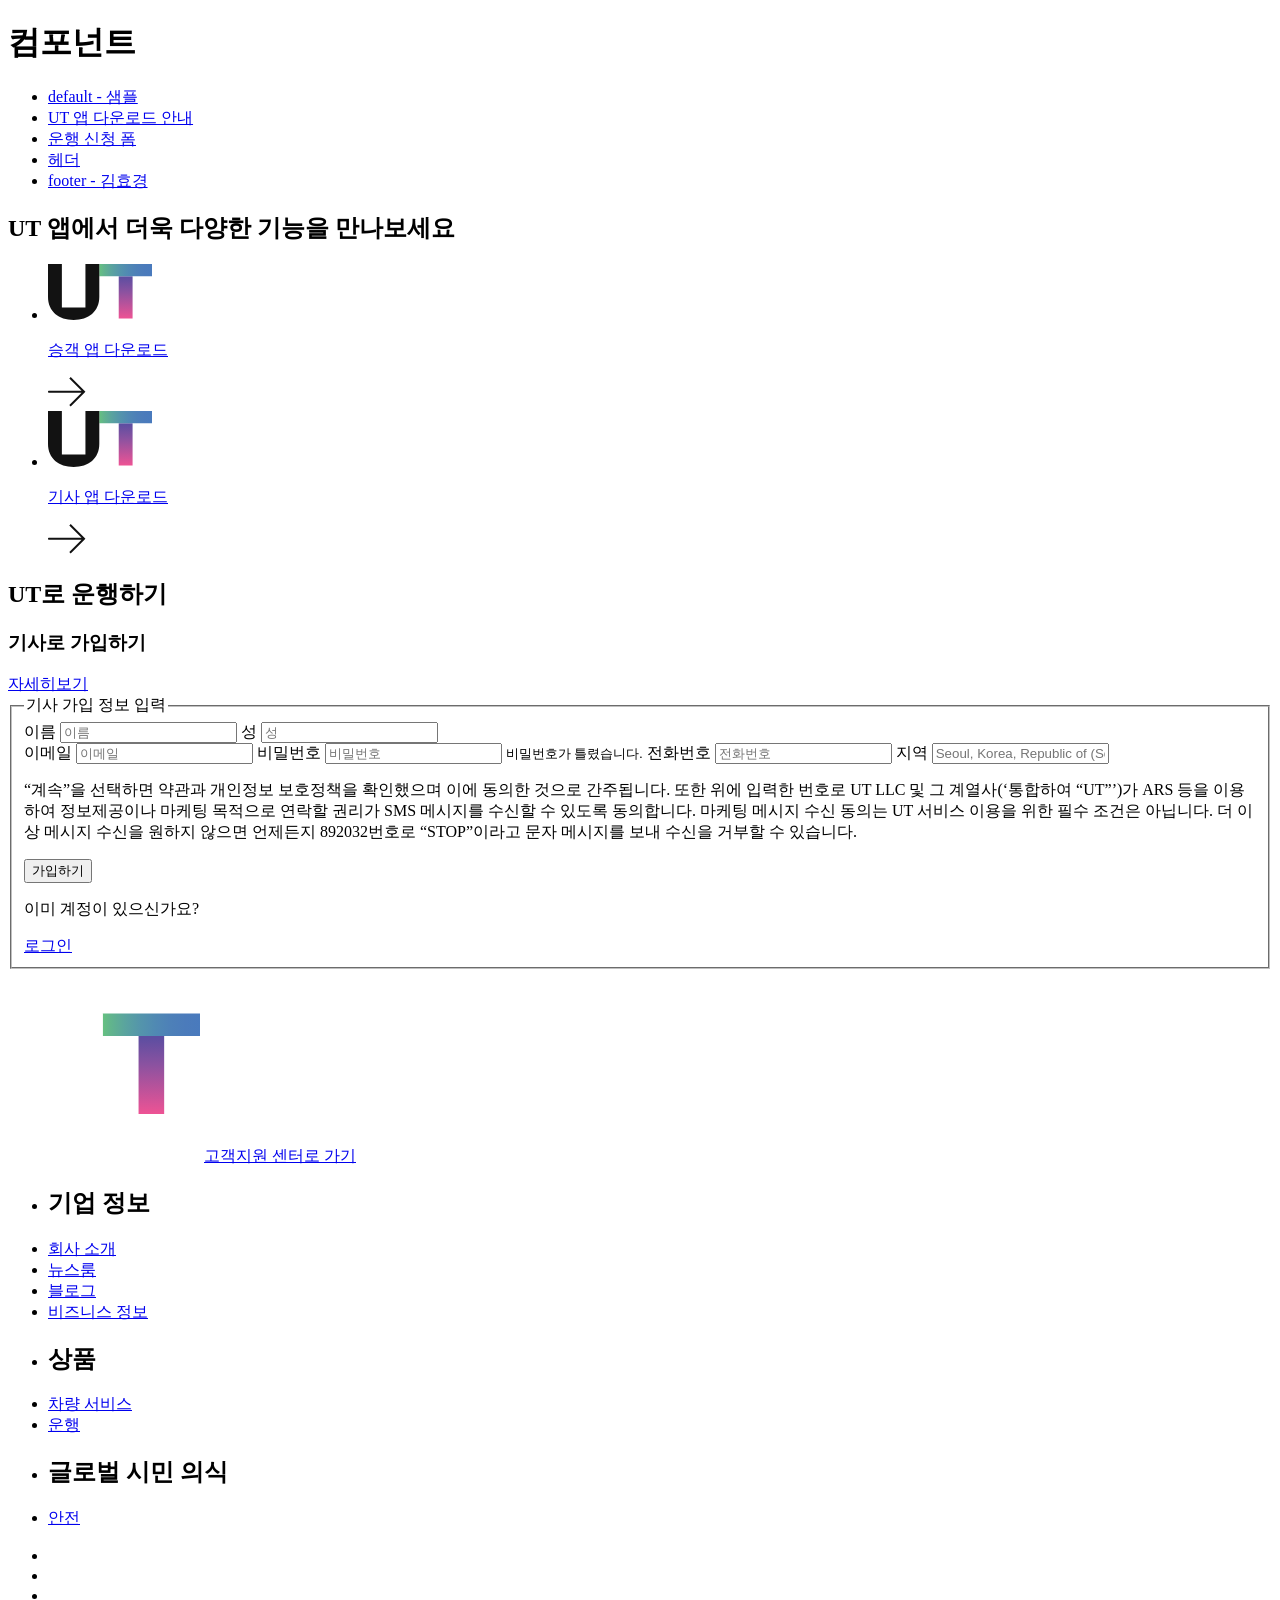
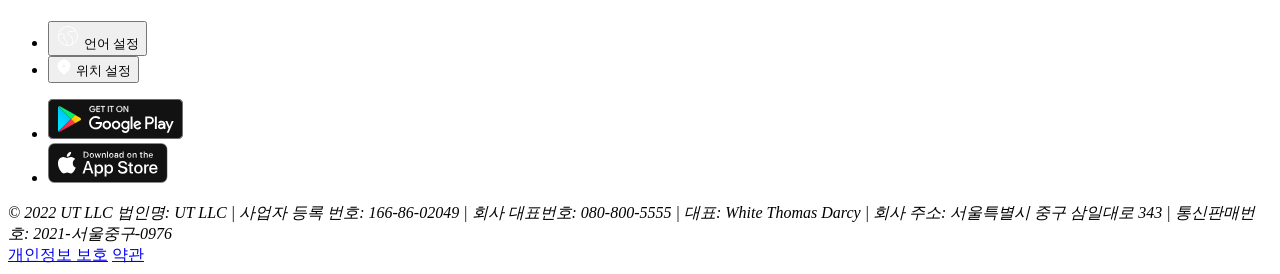
==== index.html @ a6a1955b "modify: markup modify& layout setting" ====
<!DOCTYPE html>
<html lang="ko-KR">
  <head>
    <meta charset="UTF-8" />
    <meta name="viewport" content="width=device-width, initial-scale=1" />
    <title>우버 - 불사조(4조)</title>
    <link rel="icon" href="/vite.svg" />
    <link rel="preload" as="font" href="/font/woff2/PretendardVariable.woff2" crossorigin="anonymous" />
    <link rel="stylesheet" as="style" href="/font/pretendardvariable.css" />
    <script type="module" src="/src/main.js"></script>
  </head>
  <body>
    <h1>컴포넌트</h1>
    <ul>
      <li><a href="./src/default.html">default - 샘플</a></li>
      <li><a href="./src/appDown.html">UT 앱 다운로드 안내</a></li>
      <li><a href="./src/form.html">운행 신청 폼</a></li>
      <li><a href="./src/header.html">헤더</a></li>
      <li><a href="./src/footer.html">footer - 김효경</a></li>
    </ul>

    <!-- layout -->
    <!-- 헤더 -->
    <header></header>

    <!-- 메인 -->
    <main>
      <!-- 상단 이미지 영역 -->
      <section></section>

      <!-- 서비스 특징 요약 영역 -->
      <section></section>

      <!-- UT 앱 다운로드 안내 -->
      <section>
        <div class="app-download">
          <div class="app-download-inner">
            <h2>UT 앱에서 더욱 다양한 기능을 만나보세요</h2>
            <ul class="downaload-list">
              <li class="downaload-item">
                <a href="#none" class="download-card">
                  <img width="104" src="/src/img/ut-logo.svg" alt="" aria-hidden="true" />
                  <p class="download-card-txt">승객 앱 다운로드</p>
                  <span class="download-card-icon" aria-hidden="true">
                    <img width="" src="/src/img/icon-right.svg" alt="" />
                  </span>
                </a>
              </li>
              <li class="downaload-item">
                <a href="#none" class="download-card">
                  <img width="104" src="/src/img/ut-logo.svg" alt="" aria-hidden="true" />
                  <p class="download-card-txt">기사 앱 다운로드</p>
                  <span class="download-card-icon" aria-hidden="true">
                    <img width="" src="/src/img/icon-right.svg" alt="" />
                  </span>
                </a>
              </li>
            </ul>
          </div>
        </div>
      </section>

      <!-- 자주 묻는 질문 (FAQ) -->
      <section></section>

      <!-- 운행 신청 폼 -->
      <section class="driver-signup" aria-labelledby="driver-signup-tit">
        <h2 id="driver-signup-tit">UT로 운행하기</h2>

        <div class="signup-tit-box">
          <h3 class="signup-tit">기사로 가입하기</h3>
          <a class="signup-more" href="#">자세히보기</a>
        </div>

        <form class="form" action="#" method="post" novalidate>
          <fieldset>
            <legend class="sr-only">기사 가입 정보 입력</legend>

            <!-- 이름/성 -->
            <div class="form-grid">
              <label class="field">
                <span class="sr-only">이름</span>
                <input class="field_input" type="text" name="firstName" placeholder="이름" />
              </label>

              <label class="field">
                <span class="sr-only">성</span>
                <input class="field_input" type="text" name="lastName" placeholder="성" />
              </label>
            </div>

            <!-- 이메일 -->
            <label class="field">
              <span class="sr-only">이메일</span>
              <input class="field_input email" type="email" name="email" placeholder="이메일" />
            </label>

            <!-- 비밀번호 (에러 상태 예시) -->
            <label class="field field-error">
              <span class="sr-only">비밀번호</span>
              <input class="field_input pw" type="password" name="password" placeholder="비밀번호" aria-invalid="true" aria-describedby="pw-error" />
              <small id="pw-error" class="field-help field-help-error">비밀번호가 틀렸습니다.</small>
            </label>

            <!-- 전화번호 -->
            <label class="field">
              <span class="sr-only">전화번호</span>
              <input class="field_input" type="tel" name="phone" placeholder="전화번호" />
            </label>

            <!-- 위치/국가 -->
            <label class="field">
              <span class="sr-only">지역</span>
              <input class="field_input" type="text" name="location" placeholder="Seoul, Korea, Republic of (South Korea)" />
            </label>

            <!-- 약관 문구 -->
            <p class="form-notice">“계속”을 선택하면 약관과 개인정보 보호정책을 확인했으며 이에 동의한 것으로 간주됩니다. 또한 위에 입력한 번호로 UT LLC 및 그 계열사(‘통합하여 “UT”’)가 ARS 등을 이용하여 정보제공이나 마케팅 목적으로 연락할 권리가 SMS 메시지를 수신할 수 있도록 동의합니다. 마케팅 메시지 수신 동의는 UT 서비스 이용을 위한 필수 조건은 아닙니다. 더 이상 메시지 수신을 원하지 않으면 언제든지 892032번호로 “STOP”이라고 문자 메시지를 보내 수신을 거부할 수 있습니다.</p>

            <!-- 하단 버튼/로그인 -->
            <div class="login-guide-box">
              <button class="btn btn-join" type="submit">가입하기</button>
              <div class="login-guide">
                <p class="login_txt">이미 계정이 있으신가요?</p>
                <a class="login" href="#">로그인</a>
              </div>
            </div>
          </fieldset>
        </form>
      </section>
    </main>

    <!-- 푸터 -->
    <!-- 푸터 -->
    <footer class="footer-wrapper">
      <div class="footer">
        <div class="brand">
          <svg class="logo-dark" width="192" height="192" viewBox="0 0 192 192" fill="none" xmlns="http://www.w3.org/2000/svg">
            <path d="M156.161 67.062H130.56V145.068H156.161V67.062Z" fill="url(#paint0_linear_151_1715)" />
            <path d="M192 44.4175H94.7212V67.0658H192V44.4175Z" fill="url(#paint1_linear_151_1715)" />
            <path d="M69.12 44.4175V124.935H25.6013V44.4175H0V104.809C0 132.108 19.9373 147.587 47.3587 147.587C74.7802 147.587 94.7174 132.108 94.7174 104.809V44.4175H69.12Z" fill="white" />
            <defs>
              <linearGradient id="paint0_linear_151_1715" x1="143.36" y1="145.635" x2="143.36" y2="68.9062" gradientUnits="userSpaceOnUse">
                <stop stop-color="#EF5394" />
                <stop offset="0.65" stop-color="#8B52A0" />
                <stop offset="1" stop-color="#5D4EA1" />
              </linearGradient>
              <linearGradient id="paint1_linear_151_1715" x1="95.3395" y1="55.7396" x2="191.971" y2="55.7396" gradientUnits="userSpaceOnUse">
                <stop stop-color="#65C081" />
                <stop offset="0.0637" stop-color="#62B68B" />
                <stop offset="0.2224" stop-color="#5AA49E" />
                <stop offset="0.3821" stop-color="#5495AB" />
                <stop offset="0.5406" stop-color="#5089B3" />
                <stop offset="0.6972" stop-color="#4D80B8" />
                <stop offset="0.8513" stop-color="#4B7BBB" />
                <stop offset="1" stop-color="#497ABD" />
              </linearGradient>
            </defs>
          </svg>
          <a class="help-shortcut" href="/">고객지원 센터로 가기</a>
        </div>
        <div class="footer-nav">
          <ul>
            <li><h2>기업 정보</h2></li>
            <li><a href="#none">회사 소개</a></li>
            <li><a href="#none">뉴스룸</a></li>
            <li><a href="#none">블로그</a></li>
            <li><a href="#none">비즈니스 정보</a></li>
          </ul>
          <ul>
            <li><h2>상품</h2></li>
            <li><a href="#none">차량 서비스</a></li>
            <li><a href="#none">운행</a></li>
          </ul>
          <ul>
            <li><h2>글로벌 시민 의식</h2></li>
            <li><a href="#none">안전</a></li>
          </ul>
        </div>

        <ul class="sns-link">
          <li>
            <a href="https://www.facebook.com" target="_blank" title="UT 페이스북 페이지" rel="noopener noreferrer">
              <svg width="16" height="16" viewBox="0 0 16 16" fill="none" xmlns="http://www.w3.org/2000/svg">
                <g clip-path="url(#clip0_151_571)">
                  <path
                    d="M14.5265 0.666504H1.47317C1.0265 0.666504 0.666504 1.0265 0.666504 1.47317V14.5198C0.666504 14.9732 1.0265 15.3332 1.47317 15.3332H8.49984V9.65984H6.59984V7.43984H8.5065V5.8065C8.5065 3.91317 9.6665 2.87984 11.3532 2.87984C11.9198 2.87984 12.4932 2.9065 13.0598 2.9665V4.9465H11.8932C10.9732 4.9465 10.7932 5.37984 10.7932 6.0265V7.43984H12.9932L12.7065 9.65984H10.7798V15.3332H14.5198C14.9665 15.3332 15.3265 14.9732 15.3265 14.5265V1.47317C15.3332 1.0265 14.9732 0.666504 14.5265 0.666504Z"
                    fill="white"
                  />
                </g>
                <defs>
                  <clipPath id="clip0_151_571">
                    <rect width="16" height="16" fill="white" />
                  </clipPath>
                </defs>
              </svg>
            </a>
          </li>
          <li>
            <a href="https://www.youtube.com" target="_blank" title="UT 유튜브 페이지" rel="noopener noreferrer">
              <svg width="16" height="16" viewBox="0 0 16 16" fill="none" xmlns="http://www.w3.org/2000/svg">
                <path
                  d="M15.3332 7.99984C15.3332 7.99984 15.3332 5.43317 15.0265 4.27984C14.8598 3.6465 14.3598 3.1465 13.7332 2.97317C12.5865 2.6665 7.99984 2.6665 7.99984 2.6665C7.99984 2.6665 3.41317 2.6665 2.2665 2.97317C1.63317 3.13984 1.13984 3.6465 0.973171 4.27984C0.666504 5.43317 0.666504 7.99984 0.666504 7.99984C0.666504 7.99984 0.693171 10.5665 0.999837 11.7198C1.1665 12.3532 1.6665 12.8532 2.29984 13.0265C3.43984 13.3332 8.0265 13.3332 8.0265 13.3332C8.0265 13.3332 12.6132 13.3332 13.7598 13.0265C14.3932 12.8598 14.8865 12.3532 15.0532 11.7198C15.3598 10.5665 15.3332 7.99984 15.3332 7.99984ZM6.6665 10.1798V5.81984L10.3332 7.99984L6.6665 10.1798Z"
                  fill="white"
                />
              </svg>
            </a>
          </li>
          <li>
            <a href="https://www.instagram.com" target="_blank" title="UT 인스타그램 페이지" rel="noopener noreferrer">
              <svg width="16" height="16" viewBox="0 0 16 16" fill="none" xmlns="http://www.w3.org/2000/svg">
                <g clip-path="url(#clip0_151_566)">
                  <path
                    d="M14.0999 1.89986C12.6999 0.493196 10.8199 0.666529 7.99986 0.666529C5.35986 0.666529 3.3332 0.459863 1.89986 1.89986C0.493196 3.29986 0.666529 5.17986 0.666529 7.99986C0.666529 10.6332 0.459863 12.6665 1.89986 14.0999C3.29986 15.5065 5.17986 15.3332 7.99986 15.3332C10.6399 15.3332 12.6665 15.5399 14.0999 14.0999C15.4999 12.6999 15.3332 10.8199 15.3332 7.99986C15.3332 5.12653 15.4932 3.28653 14.0999 1.89986ZM13.1665 13.1665C12.2532 14.0799 11.0465 14.0132 7.99986 14.0132C5.13986 14.0132 3.7732 14.1132 2.8332 13.1665C1.8732 12.2065 1.98653 10.8265 1.98653 7.99986C1.98653 5.17986 1.88653 3.77986 2.8332 2.8332C3.7732 1.8932 5.06653 1.98653 7.99986 1.98653C10.8199 1.98653 12.2199 1.88653 13.1665 2.8332C14.0865 3.7532 14.0132 4.97986 14.0132 7.99986C14.0132 10.8265 14.1132 12.2265 13.1665 13.1665Z"
                    fill="white"
                  />
                  <path
                    d="M8.00007 4.23321C7.00099 4.2333 6.04288 4.63026 5.33649 5.33677C4.6301 6.04329 4.23331 7.00147 4.2334 8.00054C4.23349 8.99961 4.63045 9.95773 5.33696 10.6641C6.04347 11.3705 7.00166 11.7673 8.00073 11.7672C8.9998 11.7671 9.95792 11.3702 10.6643 10.6636C11.3707 9.95713 11.7675 8.99895 11.7674 7.99988C11.7673 7.00081 11.3703 6.04269 10.6638 5.3363C9.95732 4.62992 8.99914 4.23312 8.00007 4.23321ZM8.00007 10.4465C6.6534 10.4465 5.5534 9.35321 5.5534 7.99988C5.5534 6.64654 6.64673 5.55321 8.00007 5.55321C9.3534 5.55321 10.4467 6.64654 10.4467 7.99988C10.4467 9.34654 9.34673 10.4465 8.00007 10.4465ZM11.9134 3.20654C11.4267 3.20654 11.0334 3.59988 11.0334 4.08654C11.0334 4.57321 11.4267 4.96654 11.9134 4.96654C12.4001 4.96654 12.7934 4.57321 12.7934 4.08654C12.7934 3.59988 12.4001 3.20654 11.9134 3.20654Z"
                    fill="white"
                  />
                </g>
                <defs>
                  <clipPath id="clip0_151_566">
                    <rect width="16" height="16" fill="white" />
                  </clipPath>
                </defs>
              </svg>
            </a>
          </li>
        </ul>
        <ul class="user-setting">
          <li>
            <button type="button">
              <svg width="24" height="24" viewBox="0 0 24 24" fill="none" xmlns="http://www.w3.org/2000/svg">
                <path d="M19.5 6L18.0333 7.1C17.6871 7.35964 17.2661 7.5 16.8333 7.5H13.475C12.8775 7.5 12.3312 7.83761 12.064 8.37206C11.7342 9.03161 11.9053 9.83161 12.476 10.2986L14.476 11.9349C16.0499 13.2227 16.8644 15.22 16.6399 17.2412L16.6199 17.4206C16.5403 18.1369 16.3643 18.8392 16.0967 19.5083L15.5 21" stroke="white" />
                <path d="M2.5 10.5L5.7381 9.96032C7.09174 9.73471 8.26529 10.9083 8.03968 12.2619L7.90517 13.069C7.66434 14.514 8.3941 15.9471 9.70437 16.6022C10.7535 17.1268 11.2976 18.3097 11.0131 19.4476L10.5 21.5" stroke="white" />
                <circle cx="12" cy="12" r="9.5" stroke="white" />
              </svg>
              <span>언어 설정</span>
            </button>
          </li>
          <li>
            <button type="button">
              <svg width="16" height="16" viewBox="0 0 16 16" fill="none" xmlns="http://www.w3.org/2000/svg">
                <path d="M12.4664 2.53311C9.99977 0.0664388 5.99977 0.0664388 3.53311 2.53311C1.06644 4.99977 1.06644 9.06644 3.53311 11.5331L7.99977 15.9998L12.4664 11.4664C14.9331 9.06644 14.9331 4.99977 12.4664 2.53311ZM7.99977 8.33311C7.26644 8.33311 6.66644 7.73311 6.66644 6.99977C6.66644 6.26644 7.26644 5.66644 7.99977 5.66644C8.73311 5.66644 9.33311 6.26644 9.33311 6.99977C9.33311 7.73311 8.73311 8.33311 7.99977 8.33311Z" fill="white" />
              </svg>
              <span>위치 설정</span>
            </button>
          </li>
        </ul>
        <ul class="download-link">
          <li>
            <a href="https://www.googleplay.com" target="_blank" title="구글플레이에서 다운로드" rel="noopener noreferrer">
              <svg width="135" height="40" viewBox="0 0 135 40" fill="none" xmlns="http://www.w3.org/2000/svg">
                <g clip-path="url(#clip0_172_1476)">
                  <path d="M130 40H5C2.2 40 0 37.8 0 35V5C0 2.2 2.2 0 5 0H130C132.8 0 135 2.2 135 5V35C135 37.8 132.8 40 130 40Z" fill="#121212" />
                  <path d="M130 0.8C132.3 0.8 134.2 2.7 134.2 5V35C134.2 37.3 132.3 39.2 130 39.2H5C2.7 39.2 0.8 37.3 0.8 35V5C0.8 2.7 2.7 0.8 5 0.8H130ZM130 0H5C2.2 0 0 2.3 0 5V35C0 37.8 2.2 40 5 40H130C132.8 40 135 37.8 135 35V5C135 2.3 132.8 0 130 0Z" fill="#898989" />
                  <path
                    d="M47.3999 10.1999C47.3999 10.9999 47.1999 11.6999 46.6999 12.1999C46.0999 12.7999 45.3999 13.0999 44.4999 13.0999C43.5999 13.0999 42.8999 12.7999 42.2999 12.1999C41.6999 11.5999 41.3999 10.8999 41.3999 9.9999C41.3999 9.0999 41.6999 8.3999 42.2999 7.7999C42.8999 7.1999 43.5999 6.8999 44.4999 6.8999C44.8999 6.8999 45.2999 6.9999 45.6999 7.1999C46.0999 7.3999 46.3999 7.5999 46.5999 7.8999L46.0999 8.3999C45.6999 7.8999 45.1999 7.6999 44.4999 7.6999C43.8999 7.6999 43.2999 7.8999 42.8999 8.3999C42.3999 8.7999 42.1999 9.3999 42.1999 10.0999C42.1999 10.7999 42.3999 11.3999 42.8999 11.7999C43.3999 12.1999 43.8999 12.4999 44.4999 12.4999C45.1999 12.4999 45.6999 12.2999 46.1999 11.7999C46.4999 11.4999 46.6999 11.0999 46.6999 10.5999H44.4999V9.7999H47.3999V10.1999ZM51.9999 7.6999H49.2999V9.5999H51.7999V10.2999H49.2999V12.1999H51.9999V12.9999H48.4999V6.9999H51.9999V7.6999ZM55.2999 12.9999H54.4999V7.6999H52.7999V6.9999H56.9999V7.6999H55.2999V12.9999ZM59.8999 12.9999V6.9999H60.6999V12.9999H59.8999ZM64.0999 12.9999H63.2999V7.6999H61.5999V6.9999H65.6999V7.6999H63.9999L64.0999 12.9999ZM73.5999 12.1999C72.9999 12.7999 72.2999 13.0999 71.3999 13.0999C70.4999 13.0999 69.7999 12.7999 69.1999 12.1999C68.5999 11.5999 68.2999 10.8999 68.2999 9.9999C68.2999 9.0999 68.5999 8.3999 69.1999 7.7999C69.7999 7.1999 70.4999 6.8999 71.3999 6.8999C72.2999 6.8999 72.9999 7.1999 73.5999 7.7999C74.1999 8.3999 74.4999 9.0999 74.4999 9.9999C74.4999 10.8999 74.1999 11.5999 73.5999 12.1999ZM69.7999 11.6999C70.1999 12.0999 70.7999 12.3999 71.3999 12.3999C71.9999 12.3999 72.5999 12.1999 72.9999 11.6999C73.3999 11.2999 73.6999 10.6999 73.6999 9.9999C73.6999 9.2999 73.4999 8.6999 72.9999 8.2999C72.5999 7.8999 71.9999 7.5999 71.3999 7.5999C70.7999 7.5999 70.1999 7.7999 69.7999 8.2999C69.3999 8.6999 69.0999 9.2999 69.0999 9.9999C69.0999 10.6999 69.2999 11.2999 69.7999 11.6999ZM75.5999 12.9999V6.9999H76.4999L79.3999 11.6999V6.9999H80.1999V12.9999H79.3999L76.2999 8.0999V12.9999H75.5999Z"
                    fill="white"
                    stroke="white"
                    stroke-width="0.2"
                    stroke-miterlimit="10"
                  />
                  <mask id="path-4-inside-1_172_1476" fill="white">
                    <path
                      d="M68.1001 21.8001C65.7001 21.8001 63.8001 23.6001 63.8001 26.1001C63.8001 28.5001 65.7001 30.4001 68.1001 30.4001C70.5001 30.4001 72.4001 28.6001 72.4001 26.1001C72.4001 23.5001 70.5001 21.8001 68.1001 21.8001ZM68.1001 28.6001C66.8001 28.6001 65.7001 27.5001 65.7001 26.0001C65.7001 24.5001 66.8001 23.4001 68.1001 23.4001C69.4001 23.4001 70.5001 24.4001 70.5001 26.0001C70.5001 27.5001 69.4001 28.6001 68.1001 28.6001ZM58.8001 21.8001C56.4001 21.8001 54.5001 23.6001 54.5001 26.1001C54.5001 28.5001 56.4001 30.4001 58.8001 30.4001C61.2001 30.4001 63.1001 28.6001 63.1001 26.1001C63.1001 23.5001 61.2001 21.8001 58.8001 21.8001ZM58.8001 28.6001C57.5001 28.6001 56.4001 27.5001 56.4001 26.0001C56.4001 24.5001 57.5001 23.4001 58.8001 23.4001C60.1001 23.4001 61.2001 24.4001 61.2001 26.0001C61.2001 27.5001 60.1001 28.6001 58.8001 28.6001ZM47.7001 23.1001V24.9001H52.0001C51.9001 25.9001 51.5001 26.7001 51.0001 27.2001C50.4001 27.8001 49.4001 28.5001 47.7001 28.5001C45.0001 28.5001 43.0001 26.4001 43.0001 23.7001C43.0001 21.0001 45.1001 18.9001 47.7001 18.9001C49.1001 18.9001 50.2001 19.5001 51.0001 20.2001L52.3001 18.9001C51.2001 17.9001 49.8001 17.1001 47.8001 17.1001C44.2001 17.1001 41.1001 20.1001 41.1001 23.7001C41.1001 27.3001 44.2001 30.3001 47.8001 30.3001C49.8001 30.3001 51.2001 29.7001 52.4001 28.4001C53.6001 27.2001 54.0001 25.5001 54.0001 24.2001C54.0001 23.8001 54.0001 23.4001 53.9001 23.1001H47.7001ZM93.1001 24.5001C92.7001 23.5001 91.7001 21.8001 89.5001 21.8001C87.3001 21.8001 85.5001 23.5001 85.5001 26.1001C85.5001 28.5001 87.3001 30.4001 89.7001 30.4001C91.6001 30.4001 92.8001 29.2001 93.2001 28.5001L91.8001 27.5001C91.3001 28.2001 90.7001 28.7001 89.7001 28.7001C88.7001 28.7001 88.1001 28.3001 87.6001 27.4001L93.3001 25.0001L93.1001 24.5001ZM87.3001 25.9001C87.3001 24.3001 88.6001 23.4001 89.5001 23.4001C90.2001 23.4001 90.9001 23.8001 91.1001 24.3001L87.3001 25.9001ZM82.6001 30.0001H84.5001V17.5001H82.6001V30.0001ZM79.6001 22.7001C79.1001 22.2001 78.3001 21.7001 77.3001 21.7001C75.2001 21.7001 73.2001 23.6001 73.2001 26.0001C73.2001 28.4001 75.1001 30.2001 77.3001 30.2001C78.3001 30.2001 79.1001 29.7001 79.5001 29.2001H79.6001V29.8001C79.6001 31.4001 78.7001 32.3001 77.3001 32.3001C76.2001 32.3001 75.4001 31.5001 75.2001 30.8001L73.6001 31.5001C74.1001 32.6001 75.3001 34.0001 77.4001 34.0001C79.6001 34.0001 81.4001 32.7001 81.4001 29.6001V22.0001H79.6001V22.7001ZM77.4001 28.6001C76.1001 28.6001 75.0001 27.5001 75.0001 26.0001C75.0001 24.5001 76.1001 23.4001 77.4001 23.4001C78.7001 23.4001 79.7001 24.5001 79.7001 26.0001C79.7001 27.5001 78.7001 28.6001 77.4001 28.6001ZM101.8 17.5001H97.3001V30.0001H99.2001V25.3001H101.8C103.9 25.3001 105.9 23.8001 105.9 21.4001C105.9 19.0001 103.9 17.5001 101.8 17.5001ZM101.9 23.5001H99.2001V19.2001H101.9C103.3 19.2001 104.1 20.4001 104.1 21.3001C104 22.4001 103.2 23.5001 101.9 23.5001ZM113.4 21.7001C112 21.7001 110.6 22.3001 110.1 23.6001L111.8 24.3001C112.2 23.6001 112.8 23.4001 113.5 23.4001C114.5 23.4001 115.4 24.0001 115.5 25.0001V25.1001C115.2 24.9001 114.4 24.6001 113.6 24.6001C111.8 24.6001 110 25.6001 110 27.4001C110 29.1001 111.5 30.2001 113.1 30.2001C114.4 30.2001 115 29.6001 115.5 29.0001H115.6V30.0001H117.4V25.2001C117.2 23.0001 115.5 21.7001 113.4 21.7001ZM113.2 28.6001C112.6 28.6001 111.7 28.3001 111.7 27.5001C111.7 26.5001 112.8 26.2001 113.7 26.2001C114.5 26.2001 114.9 26.4001 115.4 26.6001C115.2 27.8001 114.2 28.6001 113.2 28.6001ZM123.7 22.0001L121.6 27.4001H121.5L119.3 22.0001H117.3L120.6 29.6001L118.7 33.8001H120.6L125.7 22.0001H123.7ZM106.9 30.0001H108.8V17.5001H106.9V30.0001Z"
                    />
                  </mask>
                  <path
                    d="M68.1001 21.8001C65.7001 21.8001 63.8001 23.6001 63.8001 26.1001C63.8001 28.5001 65.7001 30.4001 68.1001 30.4001C70.5001 30.4001 72.4001 28.6001 72.4001 26.1001C72.4001 23.5001 70.5001 21.8001 68.1001 21.8001ZM68.1001 28.6001C66.8001 28.6001 65.7001 27.5001 65.7001 26.0001C65.7001 24.5001 66.8001 23.4001 68.1001 23.4001C69.4001 23.4001 70.5001 24.4001 70.5001 26.0001C70.5001 27.5001 69.4001 28.6001 68.1001 28.6001ZM58.8001 21.8001C56.4001 21.8001 54.5001 23.6001 54.5001 26.1001C54.5001 28.5001 56.4001 30.4001 58.8001 30.4001C61.2001 30.4001 63.1001 28.6001 63.1001 26.1001C63.1001 23.5001 61.2001 21.8001 58.8001 21.8001ZM58.8001 28.6001C57.5001 28.6001 56.4001 27.5001 56.4001 26.0001C56.4001 24.5001 57.5001 23.4001 58.8001 23.4001C60.1001 23.4001 61.2001 24.4001 61.2001 26.0001C61.2001 27.5001 60.1001 28.6001 58.8001 28.6001ZM47.7001 23.1001V24.9001H52.0001C51.9001 25.9001 51.5001 26.7001 51.0001 27.2001C50.4001 27.8001 49.4001 28.5001 47.7001 28.5001C45.0001 28.5001 43.0001 26.4001 43.0001 23.7001C43.0001 21.0001 45.1001 18.9001 47.7001 18.9001C49.1001 18.9001 50.2001 19.5001 51.0001 20.2001L52.3001 18.9001C51.2001 17.9001 49.8001 17.1001 47.8001 17.1001C44.2001 17.1001 41.1001 20.1001 41.1001 23.7001C41.1001 27.3001 44.2001 30.3001 47.8001 30.3001C49.8001 30.3001 51.2001 29.7001 52.4001 28.4001C53.6001 27.2001 54.0001 25.5001 54.0001 24.2001C54.0001 23.8001 54.0001 23.4001 53.9001 23.1001H47.7001ZM93.1001 24.5001C92.7001 23.5001 91.7001 21.8001 89.5001 21.8001C87.3001 21.8001 85.5001 23.5001 85.5001 26.1001C85.5001 28.5001 87.3001 30.4001 89.7001 30.4001C91.6001 30.4001 92.8001 29.2001 93.2001 28.5001L91.8001 27.5001C91.3001 28.2001 90.7001 28.7001 89.7001 28.7001C88.7001 28.7001 88.1001 28.3001 87.6001 27.4001L93.3001 25.0001L93.1001 24.5001ZM87.3001 25.9001C87.3001 24.3001 88.6001 23.4001 89.5001 23.4001C90.2001 23.4001 90.9001 23.8001 91.1001 24.3001L87.3001 25.9001ZM82.6001 30.0001H84.5001V17.5001H82.6001V30.0001ZM79.6001 22.7001C79.1001 22.2001 78.3001 21.7001 77.3001 21.7001C75.2001 21.7001 73.2001 23.6001 73.2001 26.0001C73.2001 28.4001 75.1001 30.2001 77.3001 30.2001C78.3001 30.2001 79.1001 29.7001 79.5001 29.2001H79.6001V29.8001C79.6001 31.4001 78.7001 32.3001 77.3001 32.3001C76.2001 32.3001 75.4001 31.5001 75.2001 30.8001L73.6001 31.5001C74.1001 32.6001 75.3001 34.0001 77.4001 34.0001C79.6001 34.0001 81.4001 32.7001 81.4001 29.6001V22.0001H79.6001V22.7001ZM77.4001 28.6001C76.1001 28.6001 75.0001 27.5001 75.0001 26.0001C75.0001 24.5001 76.1001 23.4001 77.4001 23.4001C78.7001 23.4001 79.7001 24.5001 79.7001 26.0001C79.7001 27.5001 78.7001 28.6001 77.4001 28.6001ZM101.8 17.5001H97.3001V30.0001H99.2001V25.3001H101.8C103.9 25.3001 105.9 23.8001 105.9 21.4001C105.9 19.0001 103.9 17.5001 101.8 17.5001ZM101.9 23.5001H99.2001V19.2001H101.9C103.3 19.2001 104.1 20.4001 104.1 21.3001C104 22.4001 103.2 23.5001 101.9 23.5001ZM113.4 21.7001C112 21.7001 110.6 22.3001 110.1 23.6001L111.8 24.3001C112.2 23.6001 112.8 23.4001 113.5 23.4001C114.5 23.4001 115.4 24.0001 115.5 25.0001V25.1001C115.2 24.9001 114.4 24.6001 113.6 24.6001C111.8 24.6001 110 25.6001 110 27.4001C110 29.1001 111.5 30.2001 113.1 30.2001C114.4 30.2001 115 29.6001 115.5 29.0001H115.6V30.0001H117.4V25.2001C117.2 23.0001 115.5 21.7001 113.4 21.7001ZM113.2 28.6001C112.6 28.6001 111.7 28.3001 111.7 27.5001C111.7 26.5001 112.8 26.2001 113.7 26.2001C114.5 26.2001 114.9 26.4001 115.4 26.6001C115.2 27.8001 114.2 28.6001 113.2 28.6001ZM123.7 22.0001L121.6 27.4001H121.5L119.3 22.0001H117.3L120.6 29.6001L118.7 33.8001H120.6L125.7 22.0001H123.7ZM106.9 30.0001H108.8V17.5001H106.9V30.0001Z"
                    fill="white"
                    stroke="white"
                    stroke-width="2"
                    mask="url(#path-4-inside-1_172_1476)"
                  />
                  <path d="M10.4 7.5C10.1 7.8 10 8.3 10 8.9V31C10 31.6 10.2 32.1 10.5 32.4L10.6 32.5L23 20.1V19.9L10.4 7.5Z" fill="url(#paint0_linear_172_1476)" />
                  <path d="M26.9999 24.2998L22.8999 20.1998V19.8998L26.9999 15.7998L27.0999 15.8998L31.9999 18.6998C33.3999 19.4998 33.3999 20.7998 31.9999 21.5998L26.9999 24.2998Z" fill="url(#paint1_linear_172_1476)" />
                  <path d="M27.0999 24.2L22.8999 20L10.3999 32.5C10.8999 33 11.5999 33 12.4999 32.6L27.0999 24.2Z" fill="url(#paint2_linear_172_1476)" />
                  <path d="M27.0999 15.8001L12.4999 7.50011C11.5999 7.00011 10.8999 7.10011 10.3999 7.60011L22.8999 20.0001L27.0999 15.8001Z" fill="url(#paint3_linear_172_1476)" />
                  <path opacity="0.2" d="M26.9999 24.1001L12.4999 32.3001C11.6999 32.8001 10.9999 32.7001 10.4999 32.3001L10.3999 32.4001L10.4999 32.5001C10.9999 32.9001 11.6999 33.0001 12.4999 32.5001L26.9999 24.1001Z" fill="black" />
                  <path opacity="0.12" d="M10.4 32.3C10.1 32 10 31.5 10 30.9V31C10 31.6 10.2 32.1 10.5 32.4V32.3H10.4ZM32 21.3L27 24.1L27.1 24.2L32 21.4C32.7 21 33 20.5 33 20C33 20.5 32.6 20.9 32 21.3Z" fill="black" />
                  <path opacity="0.25" d="M12.5 7.5998L32 18.6998C32.6 19.0998 33 19.4998 33 19.9998C33 19.4998 32.7 18.9998 32 18.5998L12.5 7.5998C11.1 6.6998 10 7.2998 10 8.8998V8.9998C10 7.4998 11.1 6.7998 12.5 7.5998Z" fill="white" />
                </g>
                <defs>
                  <linearGradient id="paint0_linear_172_1476" x1="21.795" y1="8.705" x2="5.012" y2="25.487" gradientUnits="userSpaceOnUse">
                    <stop stop-color="#00A0FF" />
                    <stop offset="0.007" stop-color="#00A1FF" />
                    <stop offset="0.26" stop-color="#00BEFF" />
                    <stop offset="0.512" stop-color="#00D2FF" />
                    <stop offset="0.76" stop-color="#00DFFF" />
                    <stop offset="1" stop-color="#00E3FF" />
                  </linearGradient>
                  <linearGradient id="paint1_linear_172_1476" x1="33.8339" y1="20.0498" x2="9.6369" y2="20.0498" gradientUnits="userSpaceOnUse">
                    <stop stop-color="#FFE000" />
                    <stop offset="0.409" stop-color="#FFBD00" />
                    <stop offset="0.775" stop-color="#FFA500" />
                    <stop offset="1" stop-color="#FF9C00" />
                  </linearGradient>
                  <linearGradient id="paint2_linear_172_1476" x1="24.8159" y1="22.285" x2="2.0579" y2="45.043" gradientUnits="userSpaceOnUse">
                    <stop stop-color="#FF3A44" />
                    <stop offset="1" stop-color="#C31162" />
                  </linearGradient>
                  <linearGradient id="paint3_linear_172_1476" x1="7.2609" y1="0.212112" x2="17.4239" y2="10.3751" gradientUnits="userSpaceOnUse">
                    <stop stop-color="#32A071" />
                    <stop offset="0.069" stop-color="#2DA771" />
                    <stop offset="0.476" stop-color="#15CF74" />
                    <stop offset="0.801" stop-color="#06E775" />
                    <stop offset="1" stop-color="#00F076" />
                  </linearGradient>
                  <clipPath id="clip0_172_1476">
                    <rect width="135" height="40" fill="white" />
                  </clipPath>
                </defs>
              </svg>
            </a>
          </li>
          <li>
            <a href="https://www.appstore.com" target="_blank" title="애플스토어에서 다운로드" rel="noopener noreferrer">
              <svg width="120" height="40" viewBox="0 0 120 40" fill="none" xmlns="http://www.w3.org/2000/svg">
                <g clip-path="url(#clip0_172_1475)">
                  <path
                    d="M110.1 0H7.5C6.8 0 6.2 0.1 5.5 0.2C4.9 0.3 4.2 0.5 3.6 0.8C3 1.1 2.5 1.5 2 2C1.5 2.5 1.1 3 0.8 3.6C0.5 4.2 0.3 4.9 0.2 5.5C0.1 6.2 0 6.9 0 7.5V32.4C0 33.1 0.1 33.7 0.2 34.4C0.3 35.1 0.5 35.7 0.8 36.3C1.1 37 1.5 37.5 2 38C2.5 38.5 3 38.9 3.6 39.2C4.2 39.5 4.8 39.7 5.5 39.8C6.2 39.9 6.8 40 7.5 40H112.1C112.8 40 113.4 39.9 114.1 39.8C114.8 39.7 115.4 39.5 116 39.2C116.6 38.9 117.1 38.5 117.6 38C118.1 37.5 118.5 37 118.8 36.4C119.1 35.8 119.3 35.2 119.4 34.5C119.5 33.8 119.6 33.2 119.6 32.5V31.6V9.5V8.4V7.5C119.6 6.8 119.5 6.2 119.4 5.5C119.3 4.8 119.1 4.2 118.8 3.6C118.2 2.4 117.2 1.4 116 0.8C115.4 0.5 114.8 0.3 114.1 0.2C113.4 0.1 112.8 0 112.1 0H110.1V0Z"
                    fill="#898989"
                  />
                  <path
                    d="M8.3998 39.0999H7.4998C6.8998 39.0999 6.1998 38.9999 5.5998 38.8999C4.9998 38.7999 4.4998 38.5999 3.8998 38.3999C3.3998 38.0999 2.8998 37.7999 2.4998 37.3999C2.0998 36.9999 1.6998 36.4999 1.4998 35.9999C1.1998 35.4999 1.0998 34.8999 0.999805 34.2999C0.899805 33.6999 0.799805 33.0999 0.799805 32.3999V8.3999V7.4999C0.799805 6.8999 0.899805 6.1999 0.999805 5.5999C1.0998 5.0999 1.2998 4.4999 1.5998 3.9999C1.8998 3.4999 2.1998 2.9999 2.5998 2.5999C2.9998 2.1999 3.4998 1.8999 3.9998 1.5999C4.4998 1.2999 5.0998 1.1999 5.6998 1.0999C6.2998 0.999902 6.8998 0.899902 7.5998 0.899902H112.2C112.8 0.899902 113.4 0.999902 114.1 1.0999C114.7 1.1999 115.2 1.3999 115.8 1.5999C116.8 2.0999 117.7 2.9999 118.2 3.9999C118.5 4.4999 118.6 5.0999 118.7 5.5999C118.8 6.1999 118.9 6.8999 118.9 7.4999V32.3999C118.9 32.9999 118.8 33.5999 118.7 34.2999C118.6 34.8999 118.4 35.3999 118.2 35.9999C117.9 36.4999 117.6 36.9999 117.2 37.3999C116.8 37.7999 116.3 38.1999 115.8 38.3999C115.3 38.6999 114.7 38.8999 114.1 38.8999C113.5 38.9999 112.9 39.0999 112.2 39.0999H8.3998Z"
                    fill="#121212"
                  />
                  <path
                    d="M24.7998 20.3002C24.7998 18.6002 25.6998 17.0002 27.1998 16.1002C26.2998 14.8002 24.7998 14.0002 23.1998 13.9002C21.4998 13.7002 19.8998 14.9002 18.9998 14.9002C18.0998 14.9002 16.7998 13.9002 15.3998 13.9002C13.4998 14.0002 11.7998 15.0002 10.8998 16.6002C8.99984 19.9002 10.3998 24.9002 12.2998 27.6002C13.1998 28.9002 14.2998 30.4002 15.6998 30.4002C17.0998 30.3002 17.5998 29.5002 19.2998 29.5002C20.9998 29.5002 21.3998 30.4002 22.8998 30.4002C24.3998 30.4002 25.2998 29.1002 26.1998 27.7002C26.8998 26.8002 27.3998 25.7002 27.6998 24.6002C25.8998 24.0002 24.7998 22.2002 24.7998 20.3002ZM21.9998 12.2002C22.7998 11.2002 23.1998 10.0002 23.0998 8.7002C21.8998 8.8002 20.6998 9.4002 19.8998 10.4002C19.0998 11.3002 18.6998 12.5002 18.7998 13.8002C20.0998 13.8002 21.1998 13.2002 21.9998 12.2002ZM42.2998 27.1002H37.5998L36.4998 30.5002H34.4998L38.9998 18.1002H40.9998L45.4998 30.5002H43.4998L42.2998 27.1002ZM38.0998 25.6002H41.8998L39.9998 20.1002H39.8998L38.0998 25.6002ZM55.1998 26.0002C55.1998 28.8002 53.6998 30.6002 51.3998 30.6002C50.1998 30.7002 49.0998 30.0002 48.5998 29.0002V33.5002H46.6998V21.5002H48.4998V23.0002C49.0998 22.0002 50.1998 21.4002 51.3998 21.4002C53.5998 21.3002 55.1998 23.2002 55.1998 26.0002ZM53.1998 26.0002C53.1998 24.2002 52.2998 23.0002 50.7998 23.0002C49.3998 23.0002 48.3998 24.2002 48.3998 26.0002C48.3998 27.8002 49.3998 29.0002 50.7998 29.0002C52.2998 29.0002 53.1998 27.8002 53.1998 26.0002ZM65.0998 26.0002C65.0998 28.8002 63.5998 30.6002 61.2998 30.6002C60.0998 30.7002 58.9998 30.0002 58.4998 29.0002V33.5002H56.5998V21.5002H58.3998V23.0002C58.9998 22.0002 60.0998 21.4002 61.2998 21.4002C63.5998 21.3002 65.0998 23.2002 65.0998 26.0002ZM63.1998 26.0002C63.1998 24.2002 62.2998 23.0002 60.7998 23.0002C59.3998 23.0002 58.3998 24.2002 58.3998 26.0002C58.3998 27.8002 59.3998 29.0002 60.7998 29.0002C62.2998 29.0002 63.1998 27.8002 63.1998 26.0002ZM71.6998 27.0002C71.7998 28.2002 72.9998 29.0002 74.6998 29.0002C76.2998 29.0002 77.3998 28.2002 77.3998 27.1002C77.3998 26.1002 76.6998 25.6002 75.0998 25.2002L73.4998 24.8002C71.1998 24.3002 70.1998 23.2002 70.1998 21.5002C70.1998 19.4002 72.0998 17.9002 74.6998 17.9002C77.2998 17.9002 79.0998 19.4002 79.1998 21.5002H77.2998C77.1998 20.3002 76.1998 19.5002 74.6998 19.5002C73.1998 19.5002 72.1998 20.3002 72.1998 21.4002C72.1998 22.3002 72.8998 22.8002 74.4998 23.2002L75.8998 23.5002C78.3998 24.1002 79.4998 25.1002 79.4998 26.9002C79.4998 29.2002 77.6998 30.7002 74.6998 30.7002C71.8998 30.7002 70.0998 29.3002 69.9998 27.0002H71.6998ZM83.2998 19.3002V21.4002H84.9998V22.9002H83.2998V27.9002C83.2998 28.7002 83.5998 29.0002 84.3998 29.0002H84.9998V30.5002C84.6998 30.6002 84.2998 30.6002 83.9998 30.6002C82.1998 30.6002 81.4998 29.9002 81.4998 28.2002V23.0002H80.1998V21.5002H81.4998V19.4002H83.2998V19.3002ZM86.0998 26.0002C86.0998 23.2002 87.7998 21.4002 90.3998 21.4002C92.9998 21.4002 94.6998 23.2002 94.6998 26.0002C94.6998 28.9002 92.9998 30.6002 90.3998 30.6002C87.6998 30.6002 86.0998 28.8002 86.0998 26.0002ZM92.7998 26.0002C92.7998 24.0002 91.8998 22.9002 90.3998 22.9002C88.8998 22.9002 87.9998 24.0002 87.9998 26.0002C87.9998 28.0002 88.8998 29.1002 90.3998 29.1002C91.8998 29.1002 92.7998 27.9002 92.7998 26.0002ZM96.1998 21.4002H97.9998V23.0002C98.1998 22.0002 99.1998 21.3002 100.2 21.4002C100.4 21.4002 100.6 21.4002 100.8 21.5002V23.2002C100.5 23.1002 100.2 23.1002 99.9998 23.1002C98.9998 23.1002 98.0998 23.9002 98.0998 24.9002V30.6002H96.1998V21.4002ZM109.4 27.8002C109.2 29.4002 107.6 30.6002 105.5 30.6002C102.9 30.6002 101.2 28.8002 101.2 26.0002C101.2 23.2002 102.8 21.3002 105.4 21.3002C107.9 21.3002 109.5 23.0002 109.5 25.8002V26.4002H103.1V26.5002C103 27.8002 103.9 28.9002 105.2 29.1002H105.5C106.4 29.2002 107.3 28.7002 107.6 27.8002H109.4ZM103.1 25.1002H107.6C107.7 23.9002 106.7 22.9002 105.5 22.8002H105.3C104.1 22.8002 103.1 23.8002 103.1 25.1002Z"
                    fill="white"
                  />
                  <path
                    d="M37.8001 8.6999C39.3001 8.5999 40.5001 9.6999 40.6001 11.0999V11.5999C40.6001 13.4999 39.6001 14.5999 37.8001 14.5999H35.6001V8.5999L37.8001 8.6999ZM36.6001 13.8999H37.7001C38.7001 13.9999 39.6001 13.1999 39.7001 12.0999V11.6999C39.8001 10.6999 39.1001 9.6999 38.1001 9.5999H36.6001V13.8999ZM41.7001 12.3999C41.6001 11.1999 42.5001 10.1999 43.6001 10.0999C44.8001 9.9999 45.8001 10.8999 45.9001 11.9999V12.3999C46.0001 13.5999 45.2001 14.5999 44.0001 14.6999C42.8001 14.7999 41.8001 13.9999 41.7001 12.7999V12.3999ZM45.0001 12.3999C45.0001 11.3999 44.6001 10.8999 43.8001 10.8999C43.0001 10.8999 42.6001 11.4999 42.6001 12.3999C42.6001 13.3999 43.0001 13.9999 43.8001 13.9999C44.6001 13.9999 45.0001 13.3999 45.0001 12.3999ZM51.6001 14.6999H50.7001L49.8001 11.3999H49.7001L48.8001 14.6999H47.9001L46.7001 10.1999H47.6001L48.4001 13.5999H48.5001L49.4001 10.1999H50.3001L51.2001 13.5999H51.3001L52.1001 10.1999H53.0001L51.6001 14.6999ZM53.9001 10.1999H54.8001V10.8999H54.9001C55.1001 10.3999 55.7001 10.0999 56.2001 10.0999C57.0001 9.9999 57.7001 10.5999 57.8001 11.4999V14.6999H56.9001V11.9999C56.9001 11.2999 56.6001 10.8999 55.9001 10.8999C55.3001 10.8999 54.8001 11.2999 54.8001 11.8999V14.6999H53.9001V10.1999ZM59.1001 8.3999H60.0001V14.6999H59.1001V8.3999ZM61.2001 12.3999C61.1001 11.1999 61.9001 10.1999 63.1001 10.0999C64.3001 9.9999 65.3001 10.7999 65.4001 11.9999V12.3999C65.5001 13.5999 64.7001 14.5999 63.5001 14.6999C62.3001 14.7999 61.3001 13.9999 61.2001 12.7999V12.3999ZM64.6001 12.3999C64.6001 11.3999 64.2001 10.8999 63.4001 10.8999C62.6001 10.8999 62.2001 11.4999 62.2001 12.3999C62.2001 13.3999 62.6001 13.9999 63.4001 13.9999C64.1001 13.9999 64.6001 13.3999 64.6001 12.3999ZM66.4001 13.3999C66.4001 12.5999 67.0001 12.0999 68.1001 12.0999L69.3001 11.9999V11.5999C69.3001 11.0999 69.0001 10.8999 68.4001 10.8999C67.9001 10.8999 67.6001 11.0999 67.5001 11.3999H66.6001C66.7001 10.5999 67.4001 10.0999 68.4001 10.0999C69.5001 10.0999 70.2001 10.6999 70.2001 11.5999V14.6999H69.3001V14.0999H69.2001C68.9001 14.5999 68.4001 14.7999 67.8001 14.7999C67.1001 14.8999 66.4001 14.2999 66.3001 13.5999C66.4001 13.4999 66.4001 13.4999 66.4001 13.3999ZM69.3001 12.9999V12.5999L68.2001 12.6999C67.6001 12.6999 67.3001 12.9999 67.3001 13.2999C67.3001 13.6999 67.7001 13.8999 68.1001 13.8999C68.7001 14.0999 69.2001 13.6999 69.3001 12.9999C69.3001 13.0999 69.3001 13.0999 69.3001 12.9999ZM71.3001 12.3999C71.3001 10.9999 72.0001 10.0999 73.2001 10.0999C73.8001 10.0999 74.3001 10.3999 74.6001 10.8999H74.7001V8.3999H75.6001V14.6999H74.7001V13.9999H74.6001C74.3001 14.4999 73.8001 14.7999 73.2001 14.7999C72.1001 14.7999 71.3001 13.8999 71.3001 12.3999ZM72.3001 12.3999C72.3001 13.3999 72.7001 13.8999 73.5001 13.8999C74.3001 13.8999 74.7001 13.2999 74.7001 12.3999C74.7001 11.4999 74.2001 10.8999 73.5001 10.8999C72.7001 10.8999 72.3001 11.4999 72.3001 12.3999ZM79.2001 12.3999C79.1001 11.1999 79.9001 10.1999 81.1001 10.0999C82.3001 9.9999 83.3001 10.7999 83.4001 11.9999V12.3999C83.5001 13.5999 82.7001 14.5999 81.5001 14.6999C80.3001 14.7999 79.3001 13.9999 79.2001 12.7999V12.3999ZM82.6001 12.3999C82.6001 11.3999 82.2001 10.8999 81.4001 10.8999C80.6001 10.8999 80.2001 11.4999 80.2001 12.3999C80.2001 13.3999 80.6001 13.9999 81.4001 13.9999C82.1001 13.9999 82.6001 13.3999 82.6001 12.3999ZM84.7001 10.1999H85.6001V10.8999H85.7001C85.9001 10.3999 86.5001 10.0999 87.0001 10.0999C87.8001 9.9999 88.5001 10.5999 88.6001 11.4999V14.6999H87.7001V11.9999C87.7001 11.2999 87.4001 10.8999 86.7001 10.8999C86.1001 10.8999 85.6001 11.2999 85.6001 11.8999V14.6999H84.7001V10.1999ZM93.5001 9.0999V10.1999H94.5001V10.9999H93.5001V13.2999C93.5001 13.7999 93.7001 13.9999 94.1001 13.9999H94.4001V14.6999H93.9001C92.9001 14.6999 92.5001 14.3999 92.5001 13.4999V10.9999H91.8001V10.2999H92.5001V9.0999H93.5001ZM95.7001 8.3999H96.6001V10.8999H96.7001C96.9001 10.3999 97.5001 9.9999 98.1001 10.0999C98.9001 10.0999 99.6001 10.6999 99.7001 11.4999V14.6999H98.8001V11.9999C98.8001 11.2999 98.5001 10.8999 97.8001 10.8999C97.2001 10.8999 96.7001 11.2999 96.7001 11.8999V14.6999H95.8001V8.3999H95.7001ZM104.8 13.4999C104.6 14.2999 103.7 14.8999 102.9 14.7999C101.8 14.7999 100.8 13.8999 100.8 12.7999V12.4999C100.6 11.3999 101.4 10.2999 102.6 10.1999H102.9C104.2 10.1999 104.9 11.0999 104.9 12.4999V12.7999H101.7V12.8999C101.6 13.5999 102.1 14.0999 102.8 14.1999H102.9C103.3 14.2999 103.8 13.9999 104 13.6999H104.8V13.4999ZM101.6 11.9999H103.9C103.9 11.3999 103.5 10.8999 102.9 10.7999H102.8C102.2 10.8999 101.6 11.3999 101.6 11.9999Z"
                    fill="white"
                  />
                </g>
                <defs>
                  <clipPath id="clip0_172_1475">
                    <rect width="119.7" height="40" fill="white" />
                  </clipPath>
                </defs>
              </svg>
            </a>
          </li>
        </ul>

        <address>
          <span class="copyright">&copy; 2022 UT LLC</span>
          <span class="address-detail">법인명: UT LLC | 사업자 등록 번호: 166-86-02049 | 회사 대표번호: 080-800-5555 | 대표: White Thomas Darcy | 회사 주소: 서울특별시 중구 삼일대로 343 | 통신판매번호: 2021-서울중구-0976</span>
        </address>
        <span class="terms">
          <a href="#none">개인정보 보호</a>
          <a href="#none">약관</a>
        </span>
      </div>
    </footer>
  </body>
</html>
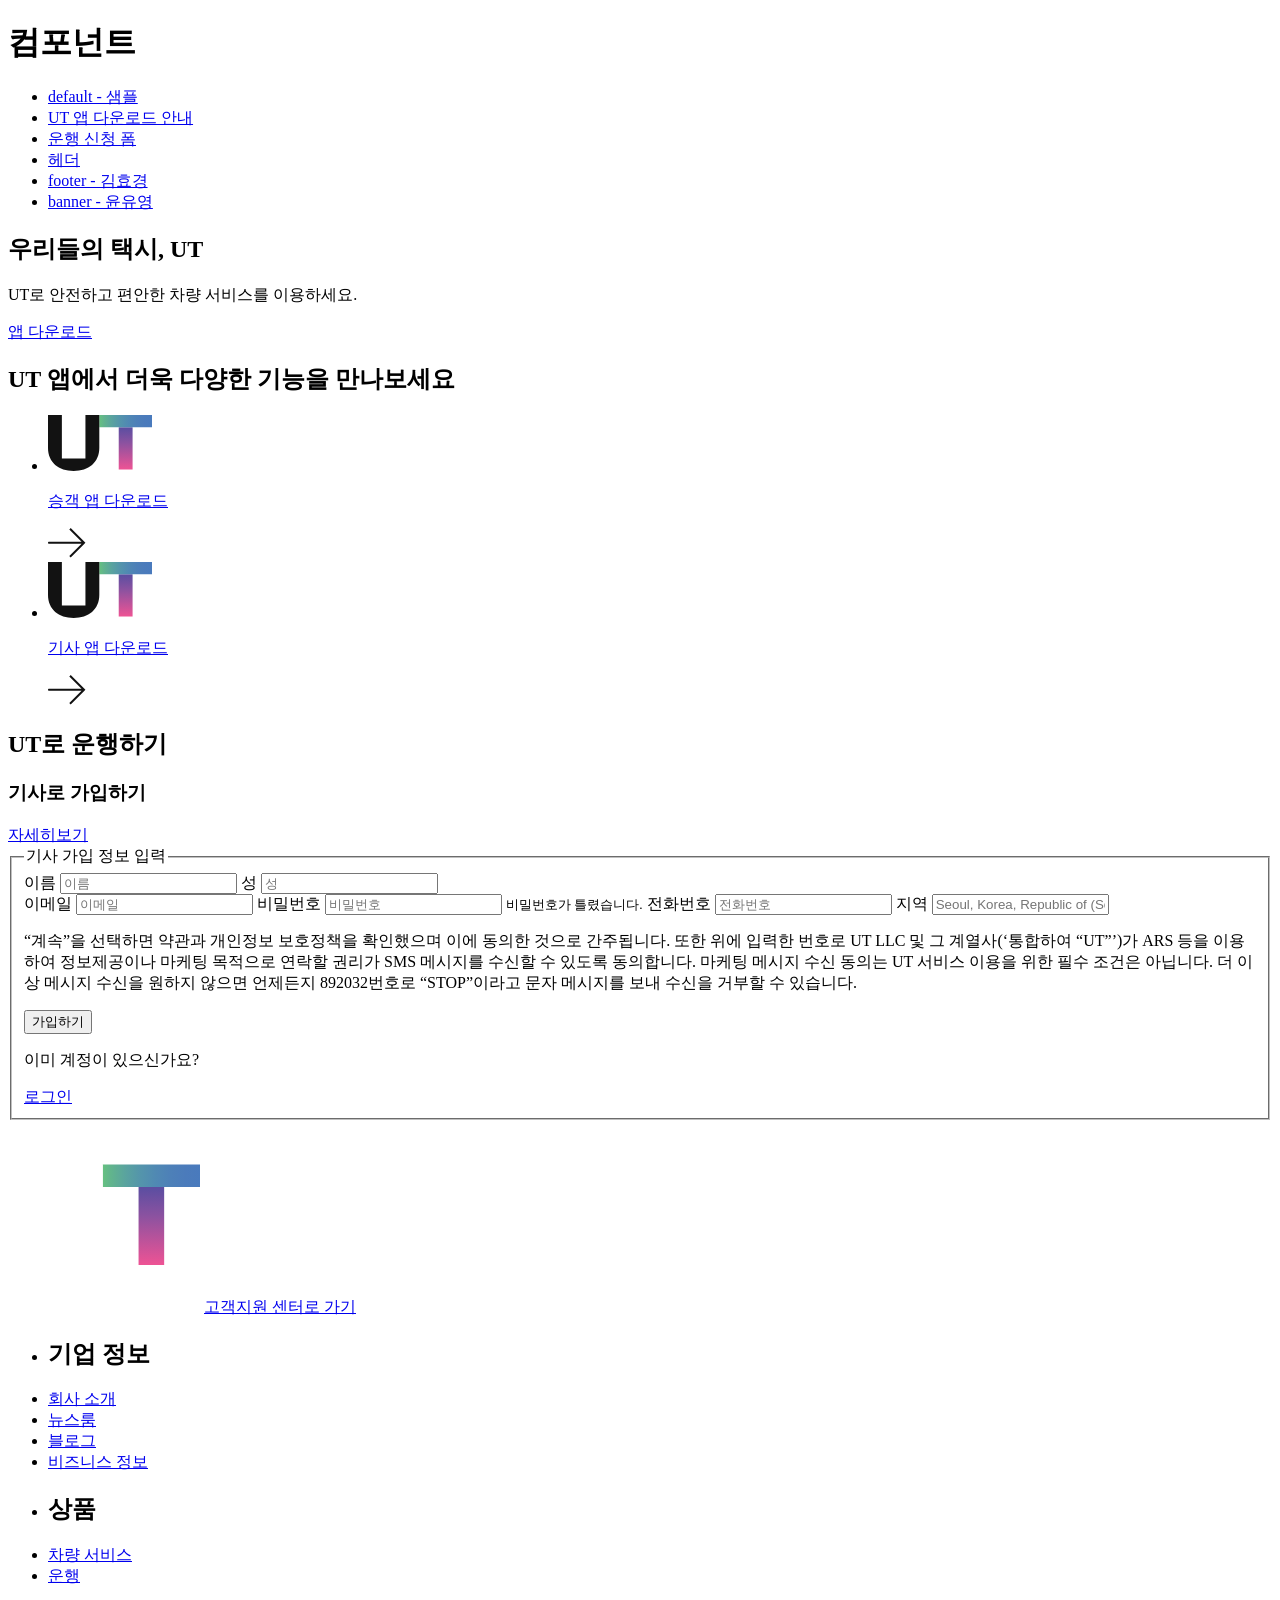
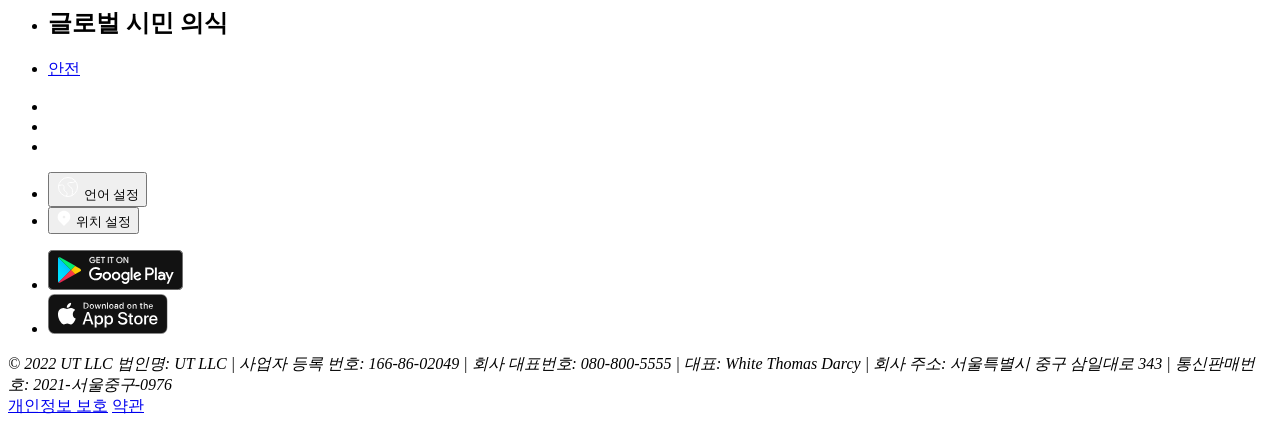
==== commit 400c5ea8: "layout apply" ====
--- a/index.html
+++ b/index.html
@@ -17,6 +17,7 @@
       <li><a href="./src/form.html">운행 신청 폼</a></li>
       <li><a href="./src/header.html">헤더</a></li>
       <li><a href="./src/footer.html">footer - 김효경</a></li>
+      <li><a href="./src/banner_YY.html">banner - 윤유영</a></li>
     </ul>
 
     <!-- layout -->
@@ -26,7 +27,13 @@
     <!-- 메인 -->
     <main>
       <!-- 상단 이미지 영역 -->
-      <section></section>
+      <section class="banner">
+        <div>
+          <h1>우리들의 택시, UT</h1>
+          <p>UT로 안전하고 편안한 차량 서비스를 이용하세요.</p>
+          <a href="https://play.google.com/store/apps/details?id=com.ubercab&hl=ko"> <img class="icon-download" src="/src/img/ico.download.png" alt="" />앱 다운로드 </a>
+        </div>
+      </section>
 
       <!-- 서비스 특징 요약 영역 -->
       <section></section>
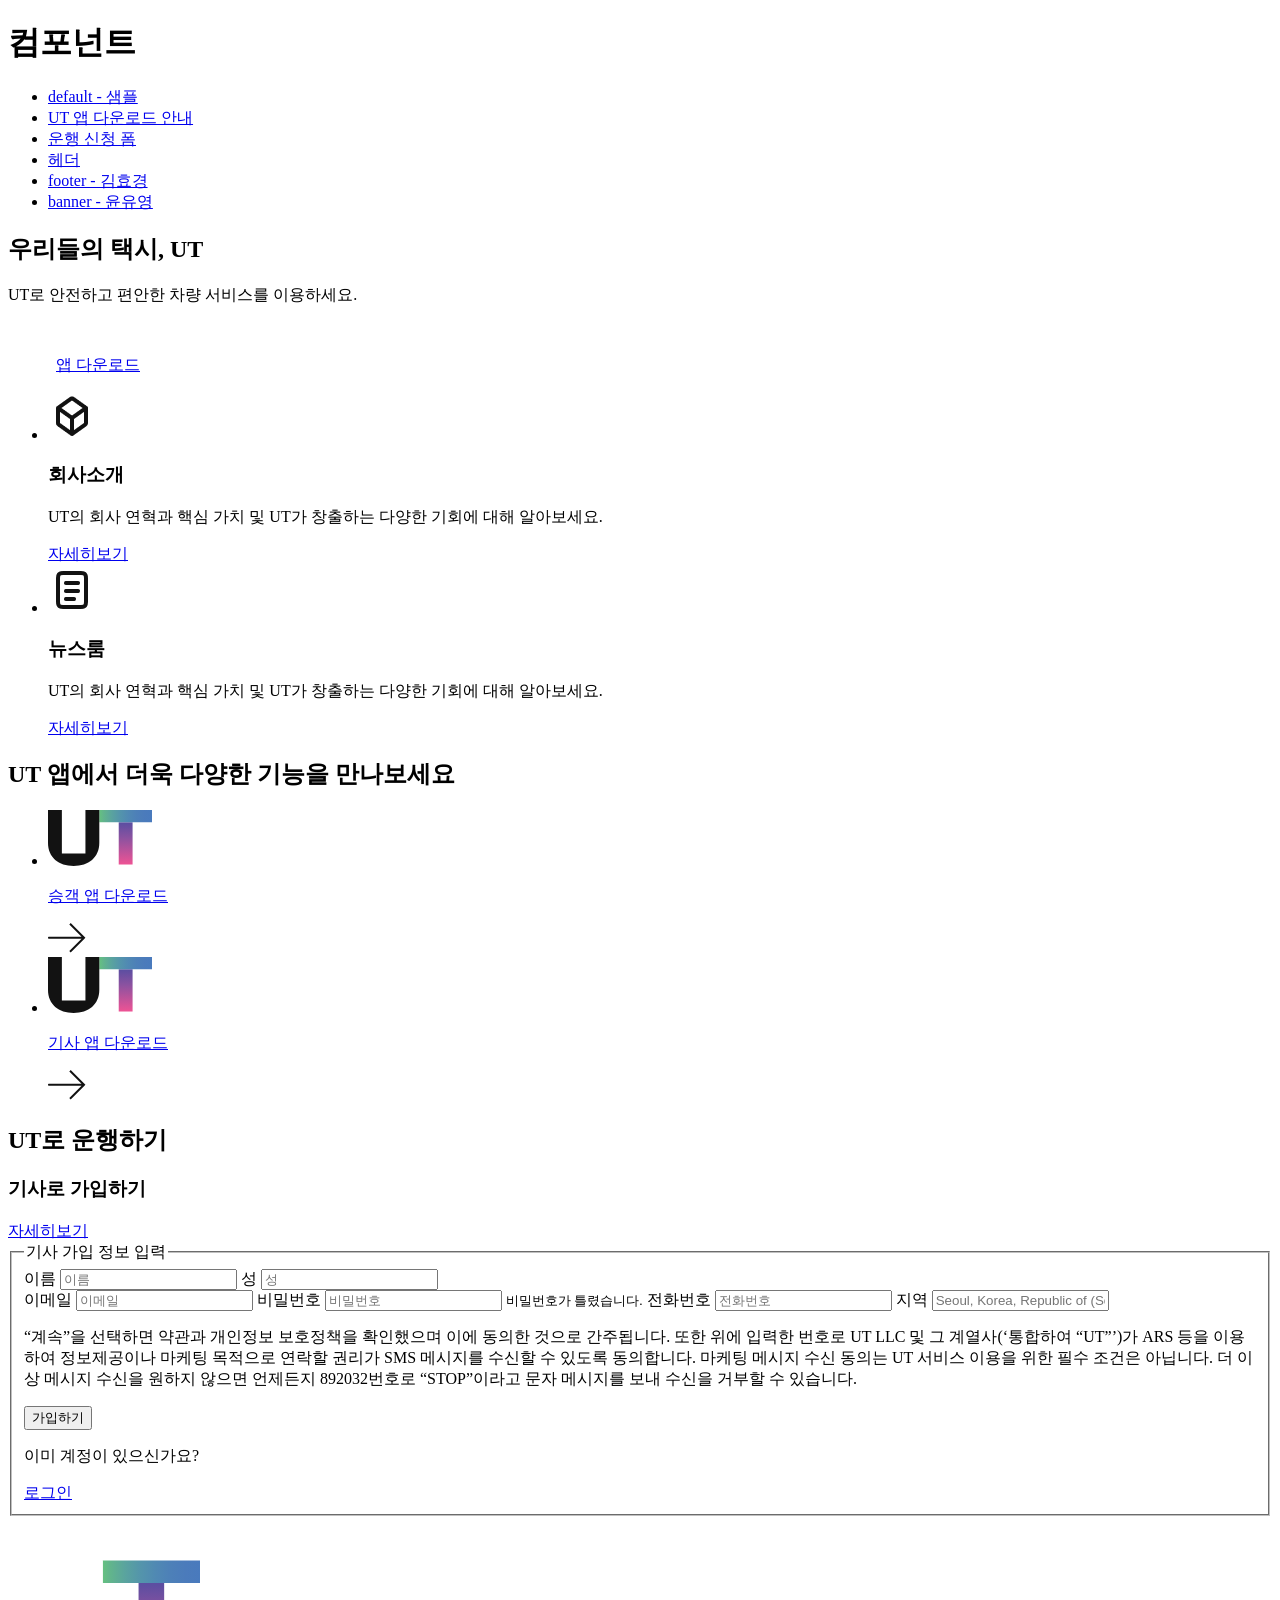
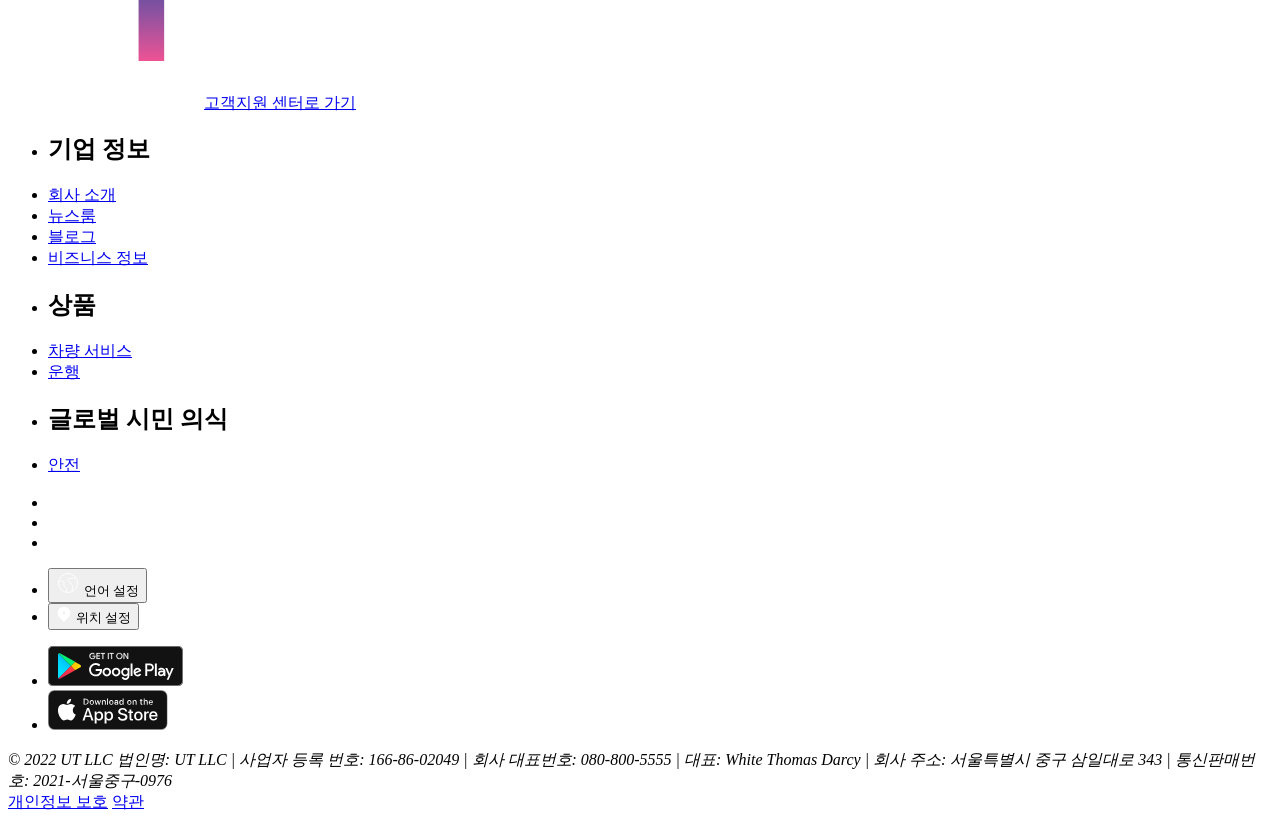
==== commit a7e7976e: "docs: add link" ====
--- a/index.html
+++ b/index.html
@@ -36,7 +36,33 @@
       </section>
 
       <!-- 서비스 특징 요약 영역 -->
-      <section></section>
+      <section class="info">
+        <ul>
+          <li class="about">
+            <article class="card">
+              <img class="box" src="/src/img/icon.box.png" alt="" />
+
+              <h3 class="information">회사소개</h3>
+
+              <p>UT의 회사 연혁과 핵심 가치 및 UT가 창출하는 다양한 기회에 대해 알아보세요.</p>
+
+              <a href="https://www.uber.com/kr/ko/about/?uclick_id=620e0412-3cfa-4a32-9ed8-0e5b77d0b704"> 자세히보기 </a>
+            </article>
+          </li>
+
+          <li class="news">
+            <article class="card">
+              <img class="paper" src="/src/img/icon.paper.png" alt="" />
+
+              <h3 class="news">뉴스룸</h3>
+
+              <p>UT의 회사 연혁과 핵심 가치 및 UT가 창출하는 다양한 기회에 대해 알아보세요.</p>
+
+              <a href="https://www.uber.com/ko-KR/newsroom"> 자세히보기 </a>
+            </article>
+          </li>
+        </ul>
+      </section>
 
       <!-- UT 앱 다운로드 안내 -->
       <section>
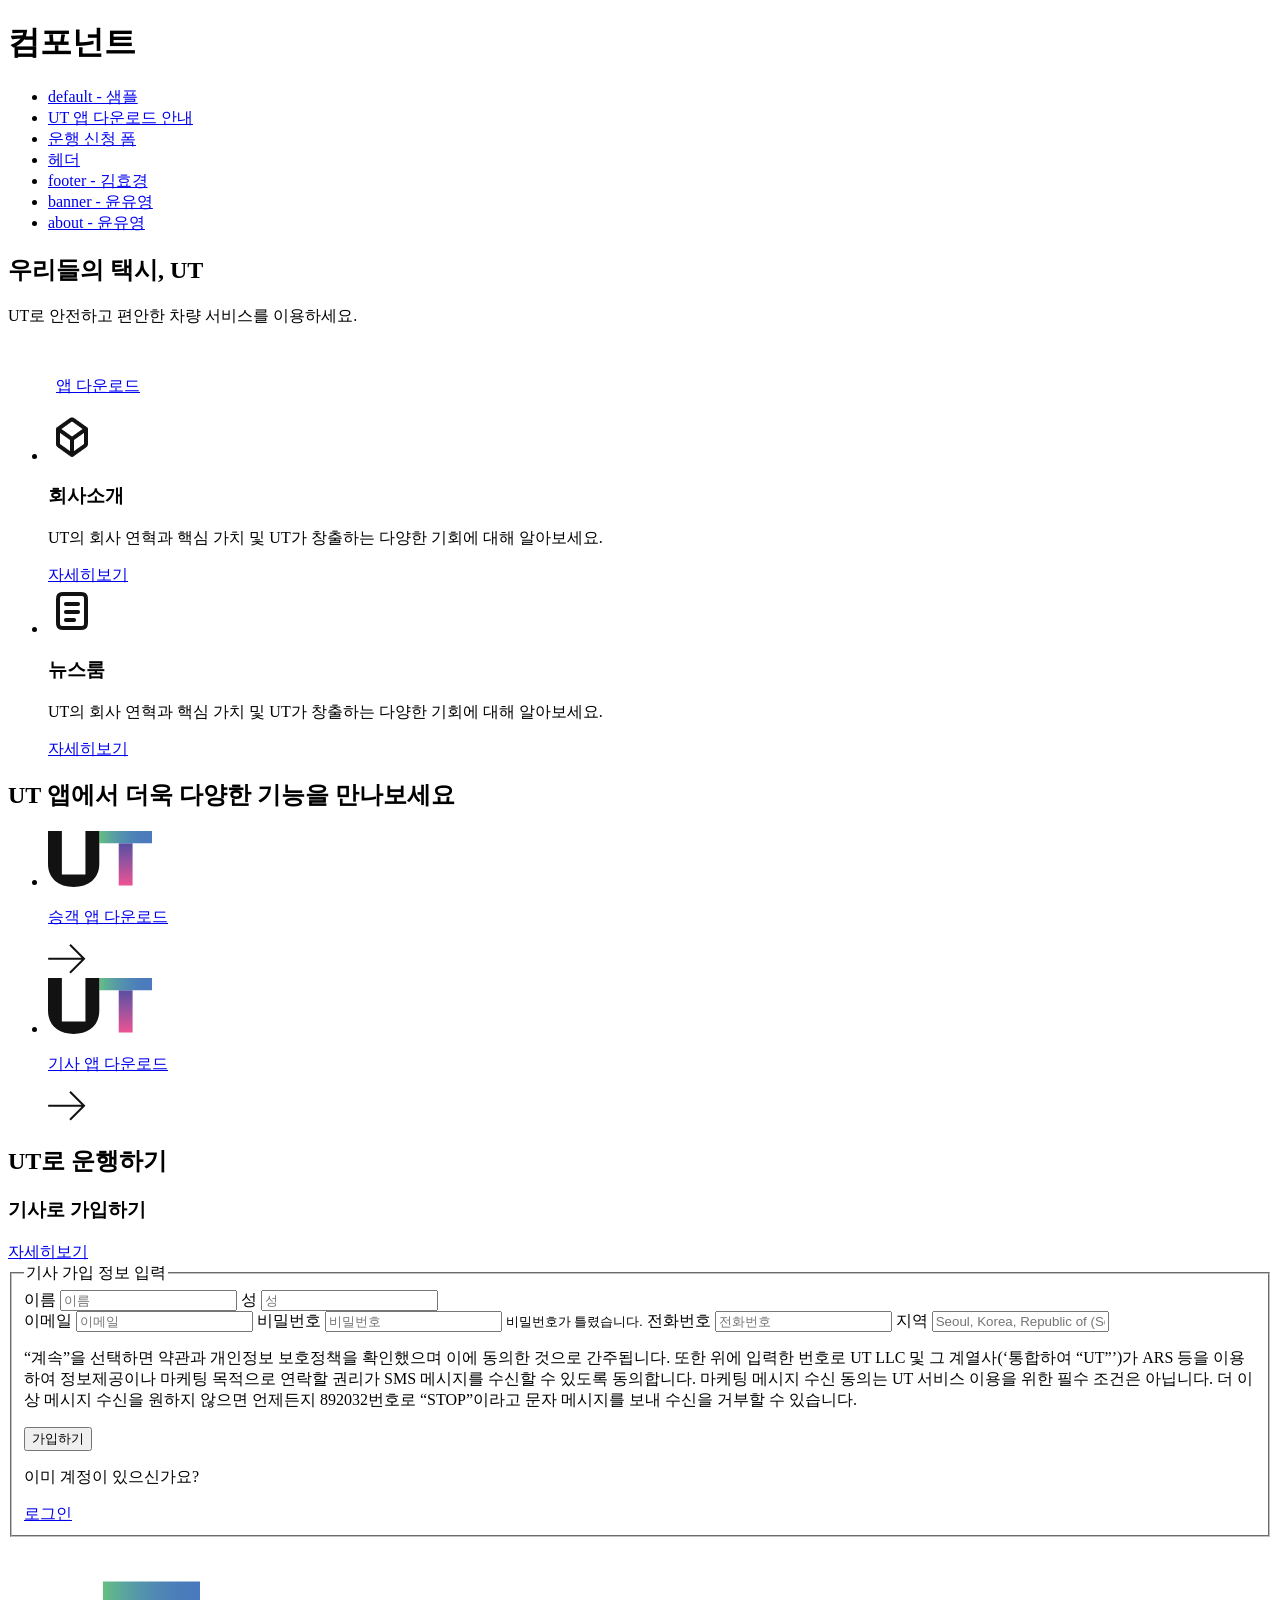
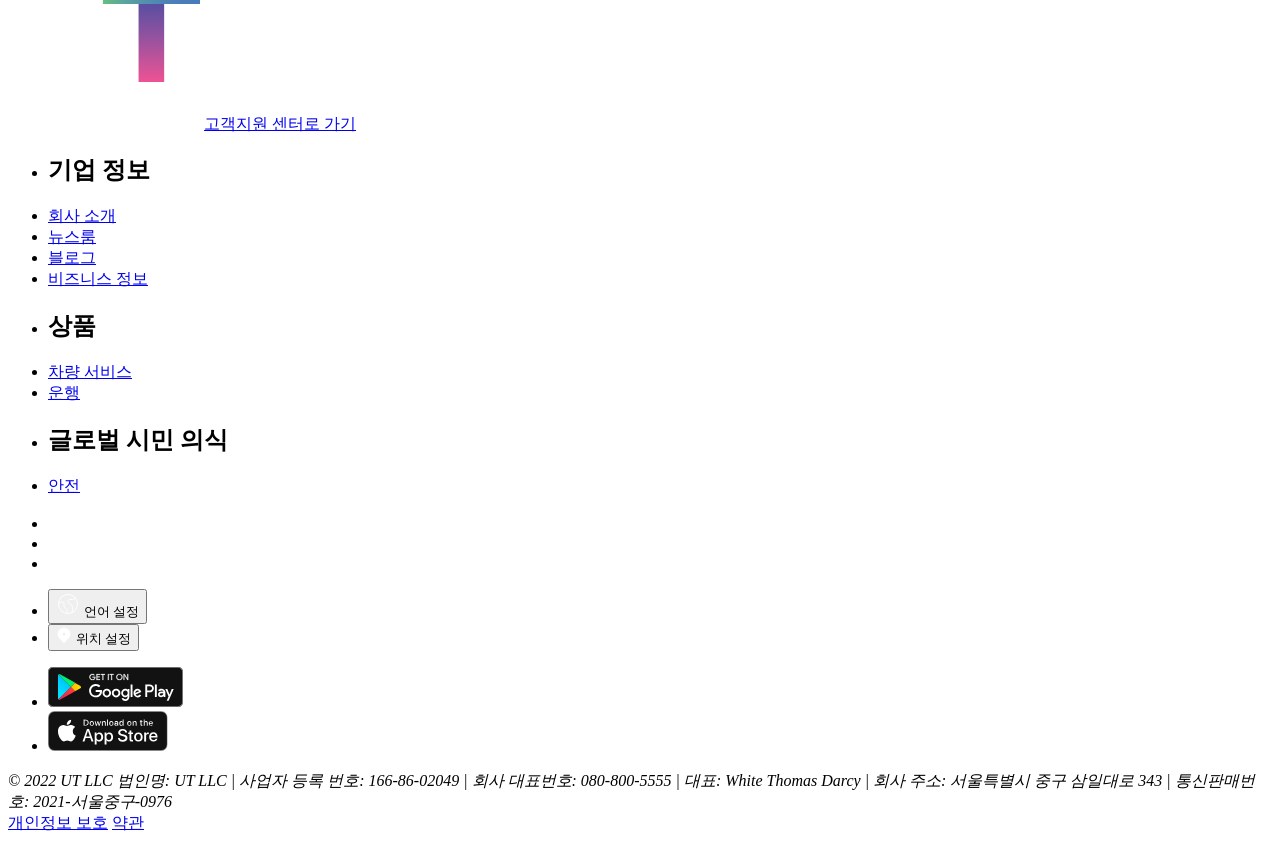
==== commit ff429476: "docs: add link(index.html)" ====
--- a/index.html
+++ b/index.html
@@ -18,6 +18,7 @@
       <li><a href="./src/header.html">헤더</a></li>
       <li><a href="./src/footer.html">footer - 김효경</a></li>
       <li><a href="./src/banner_YY.html">banner - 윤유영</a></li>
+      <li><a href="./src/about.html">about - 윤유영</a></li>
     </ul>
 
     <!-- layout -->
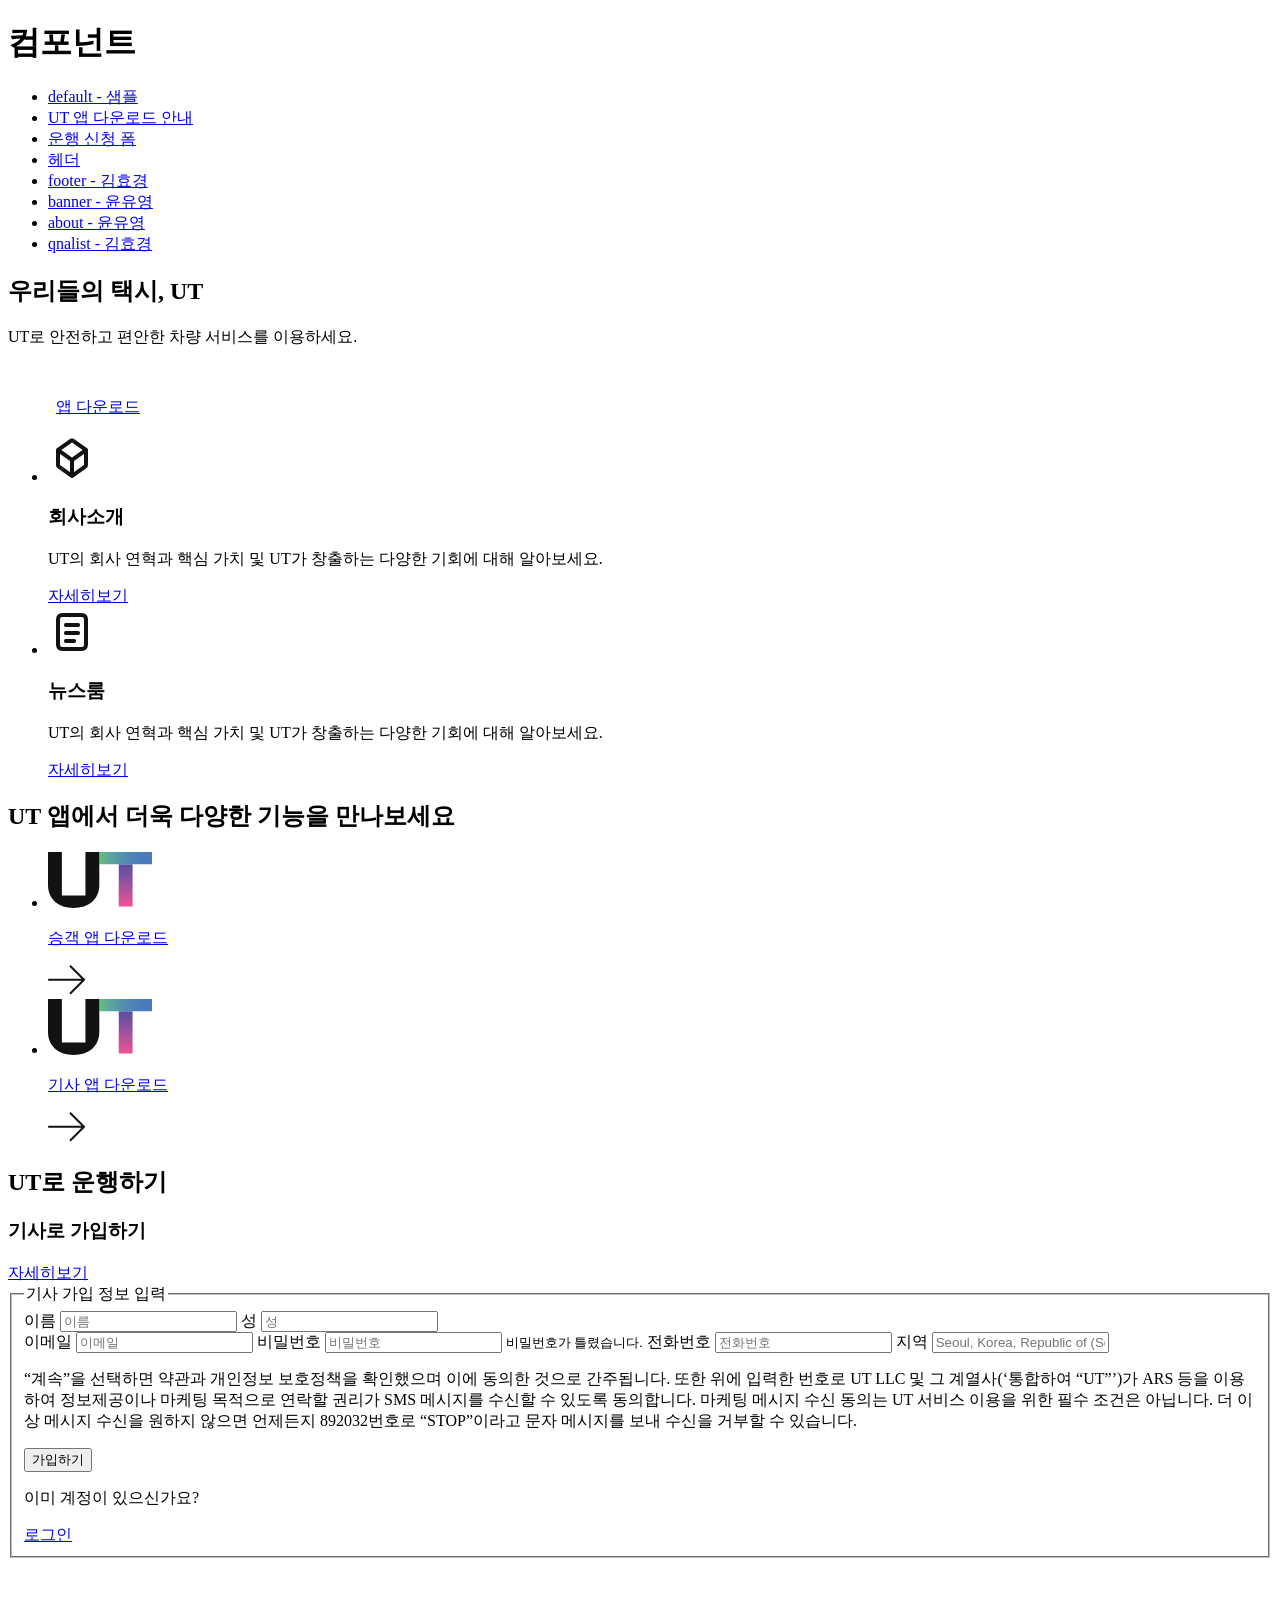
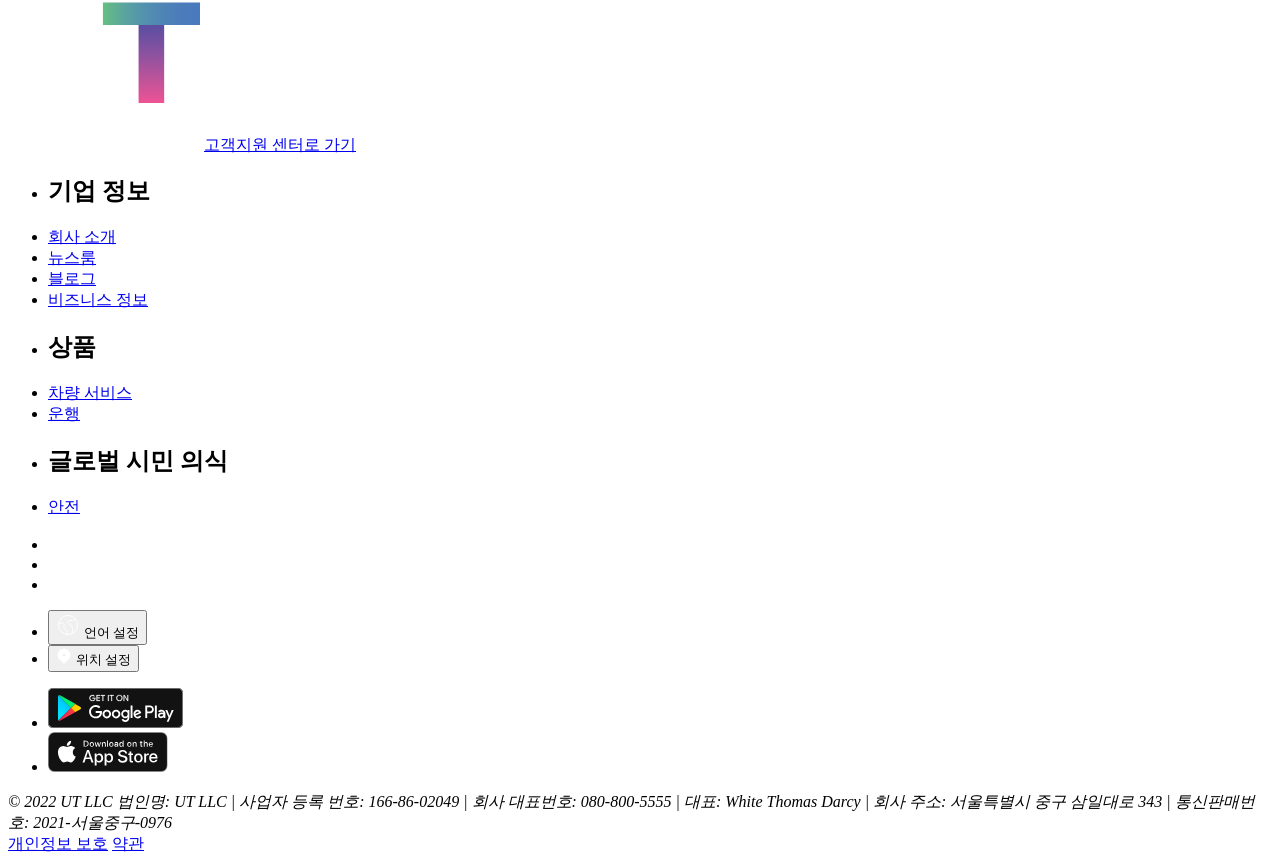
==== commit 0597c917: "merge: pull develop & merging about-yy part" ====
--- a/index.html
+++ b/index.html
@@ -19,6 +19,7 @@
       <li><a href="./src/footer.html">footer - 김효경</a></li>
       <li><a href="./src/banner_YY.html">banner - 윤유영</a></li>
       <li><a href="./src/about.html">about - 윤유영</a></li>
+      <li><a href="./src/qnalist.html">qnalist - 김효경</a></li>
     </ul>
 
     <!-- layout -->
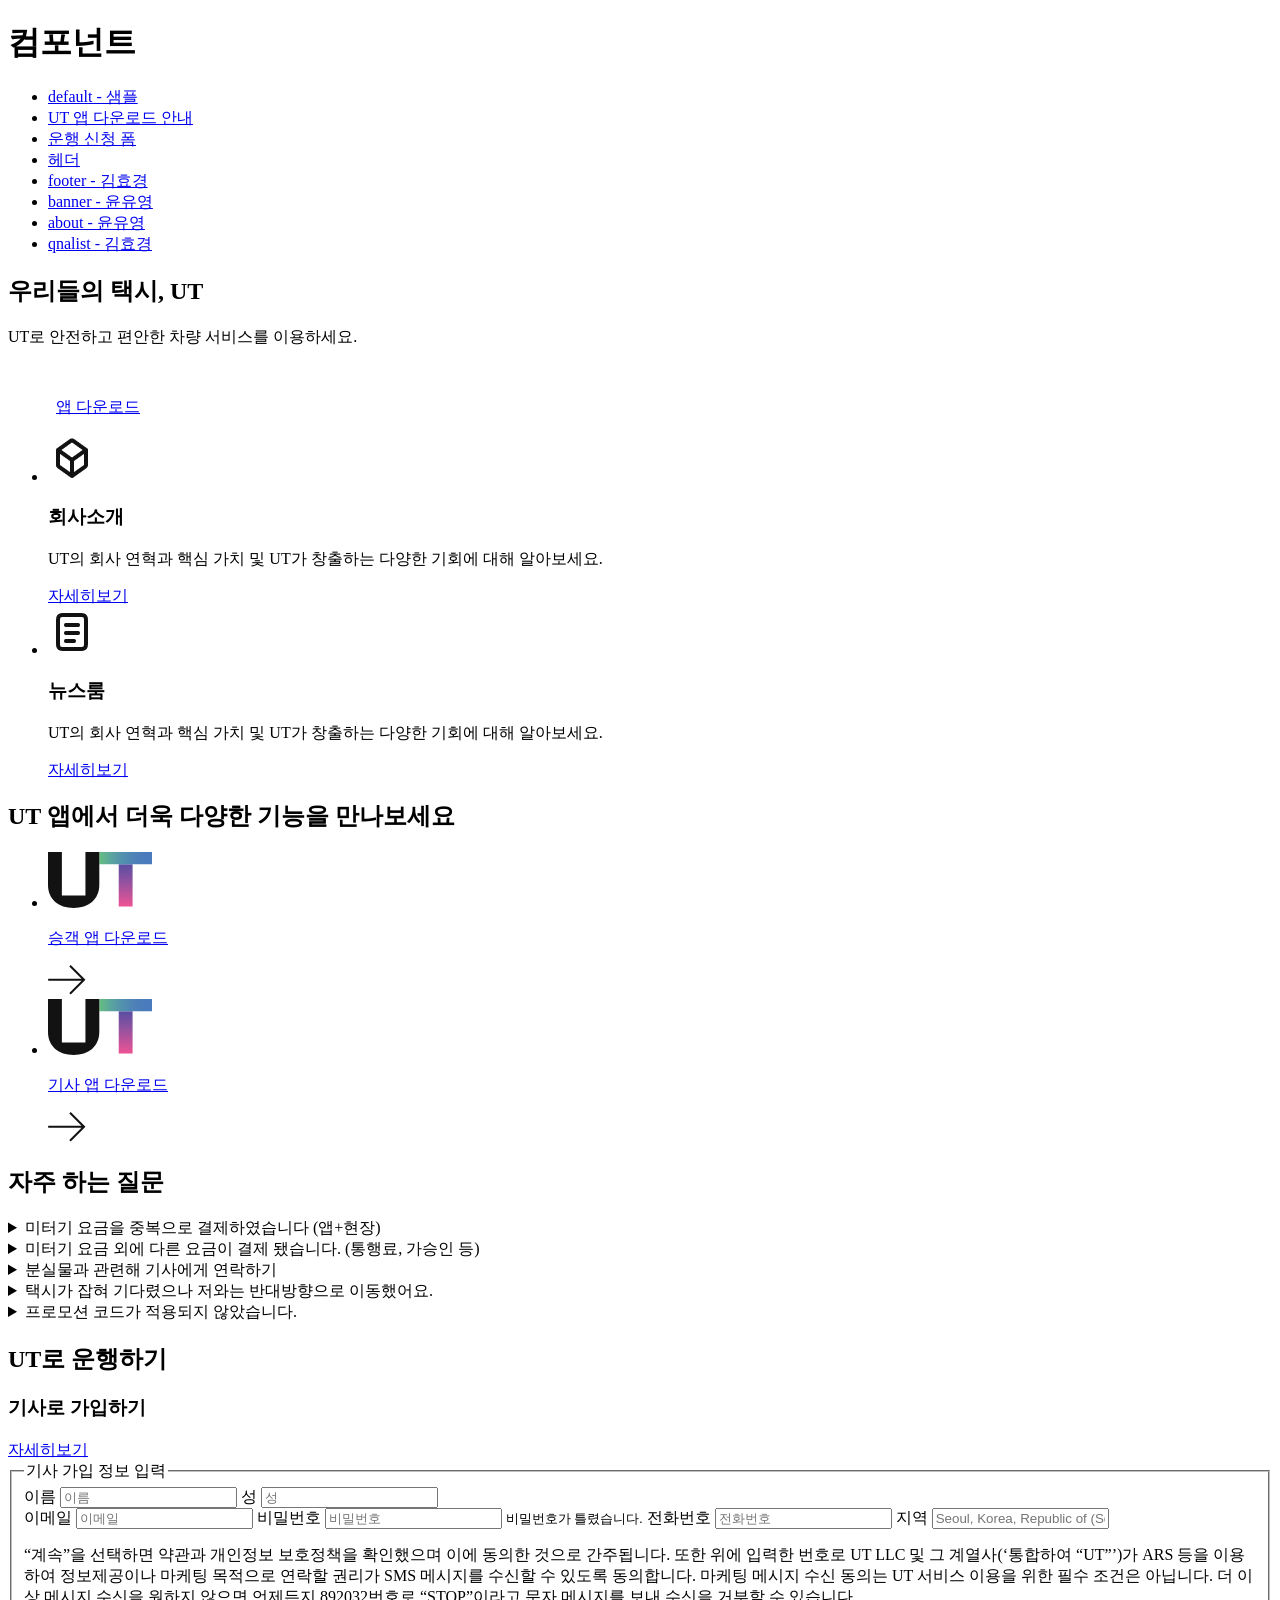
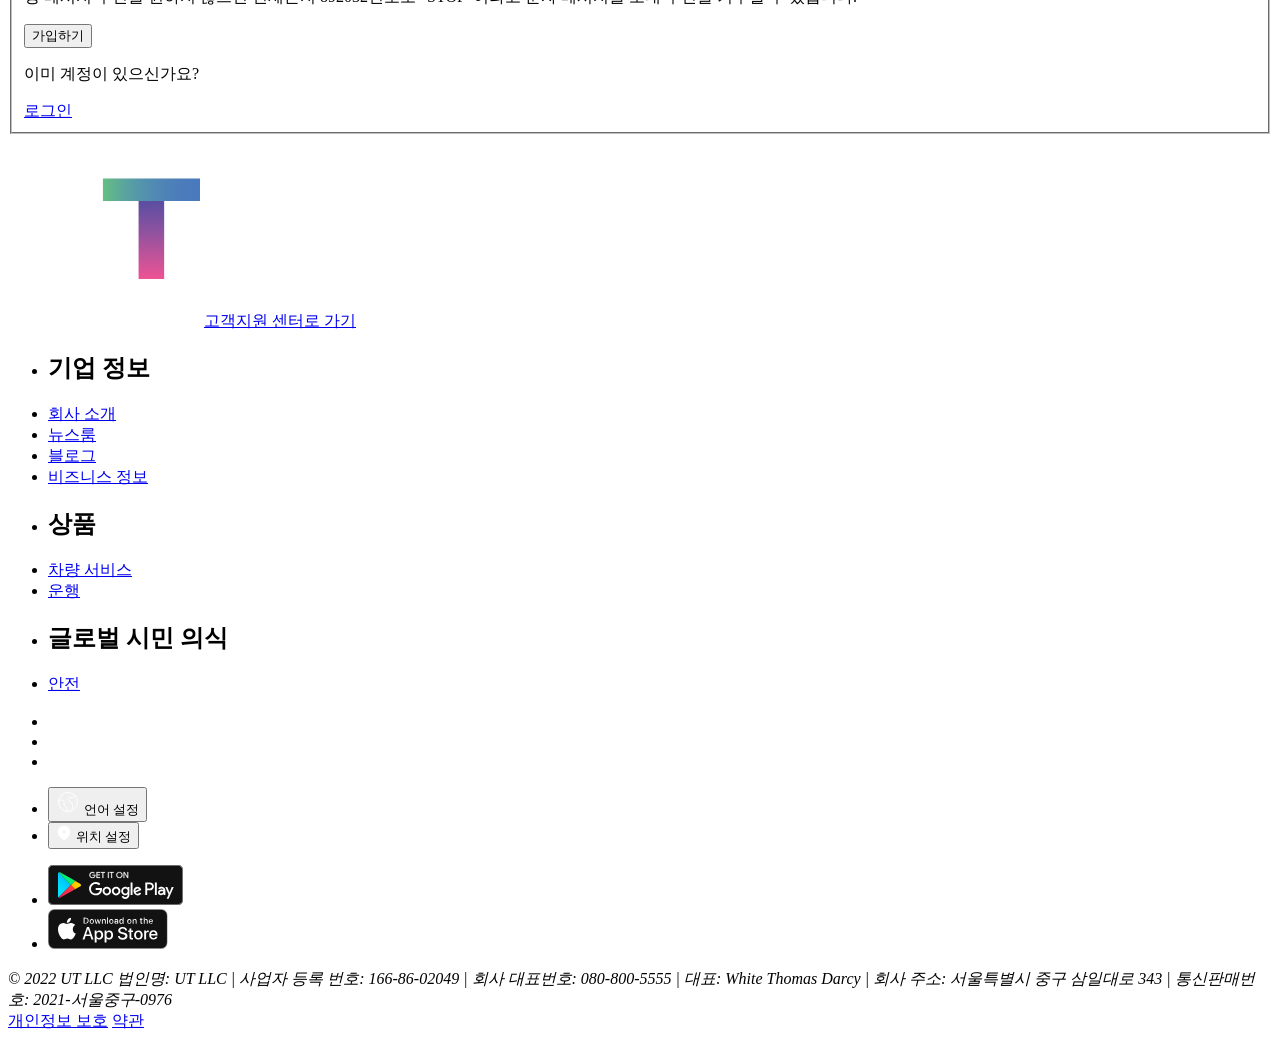
==== commit ef053460: "feat: add qna-list by hg" ====
--- a/index.html
+++ b/index.html
@@ -96,7 +96,74 @@
       </section>
 
       <!-- 자주 묻는 질문 (FAQ) -->
-      <section></section>
+      <section class="qnalist">
+        <h2 class="qna-head">자주 하는 질문</h2>
+        <details>
+          <summary>미터기 요금을 중복으로 결제하였습니다 (앱+현장)</summary>
+          <span class="answer-box">
+            비슷한 금액의 요금이 중복 청구 된 경우 아래와 같이 생각하실 수 있습니다. <br />
+            <ol>
+              <li>가족 또는 지인이 동일한 카드를 등록하여 사용하지 않았는지 확인해보세요.</li>
+              <li>우연히 같은 요금의 다른 차량 서비스를 이용하지 않았는지 확인해보는 것이 좋습니다.</li>
+              <li>어떠한 이유로 잘못 청구된 여정 요금이 변경된 경우가 없는지 확인해 보세요. 요금이 변경되면 업데이트 된 영수증이 발급됩니다.</li>
+            </ol>
+            앱 결제 차량에서 실수로 현장에서 요금을 지불하여 중복 결제가 된 경우 결제된 카드 내역 또는 영수증 캡처하여 아래 링크를 통해 알려주세요. <br />
+            <a href="#none">[고객지원 > 여정 및 요금 > 내 요금 및 수수료 검토 > 미터기 요금을 중복으로 결제하였습니다]</a><br />
+          </span>
+        </details>
+        <details>
+          <summary>미터기 요금 외에 다른 요금이 결제 됐습니다. (통행료, 가승인 등)</summary>
+          <span class="answer-box">
+            비슷한 금액의 요금이 중복 청구 된 경우 아래와 같이 생각하실 수 있습니다. <br />
+            <ol>
+              <li>가족 또는 지인이 동일한 카드를 등록하여 사용하지 않았는지 확인해보세요.</li>
+              <li>우연히 같은 요금의 다른 차량 서비스를 이용하지 않았는지 확인해보는 것이 좋습니다.</li>
+              <li>어떠한 이유로 잘못 청구된 여정 요금이 변경된 경우가 없는지 확인해 보세요. 요금이 변경되면 업데이트 된 영수증이 발급됩니다.</li>
+            </ol>
+            앱 결제 차량에서 실수로 현장에서 요금을 지불하여 중복 결제가 된 경우 결제된 카드 내역 또는 영수증 캡처하여 아래 링크를 통해 알려주세요. <br />
+            <a href="#none">[고객지원 > 여정 및 요금 > 내 요금 및 수수료 검토 > 미터기 요금을 중복으로 결제하였습니다]</a><br />
+          </span>
+        </details>
+        <details>
+          <summary>분실물과 관련해 기사에게 연락하기</summary>
+          <span class="answer-box">
+            비슷한 금액의 요금이 중복 청구 된 경우 아래와 같이 생각하실 수 있습니다. <br />
+            <ol>
+              <li>가족 또는 지인이 동일한 카드를 등록하여 사용하지 않았는지 확인해보세요.</li>
+              <li>우연히 같은 요금의 다른 차량 서비스를 이용하지 않았는지 확인해보는 것이 좋습니다.</li>
+              <li>어떠한 이유로 잘못 청구된 여정 요금이 변경된 경우가 없는지 확인해 보세요. 요금이 변경되면 업데이트 된 영수증이 발급됩니다.</li>
+            </ol>
+            앱 결제 차량에서 실수로 현장에서 요금을 지불하여 중복 결제가 된 경우 결제된 카드 내역 또는 영수증 캡처하여 아래 링크를 통해 알려주세요. <br />
+            <a href="#none">[고객지원 > 여정 및 요금 > 내 요금 및 수수료 검토 > 미터기 요금을 중복으로 결제하였습니다]</a><br />
+          </span>
+        </details>
+        <details>
+          <summary>택시가 잡혀 기다렸으나 저와는 반대방향으로 이동했어요.</summary>
+          <span class="answer-box">
+            비슷한 금액의 요금이 중복 청구 된 경우 아래와 같이 생각하실 수 있습니다. <br />
+            <ol>
+              <li>가족 또는 지인이 동일한 카드를 등록하여 사용하지 않았는지 확인해보세요.</li>
+              <li>우연히 같은 요금의 다른 차량 서비스를 이용하지 않았는지 확인해보는 것이 좋습니다.</li>
+              <li>어떠한 이유로 잘못 청구된 여정 요금이 변경된 경우가 없는지 확인해 보세요. 요금이 변경되면 업데이트 된 영수증이 발급됩니다.</li>
+            </ol>
+            앱 결제 차량에서 실수로 현장에서 요금을 지불하여 중복 결제가 된 경우 결제된 카드 내역 또는 영수증 캡처하여 아래 링크를 통해 알려주세요. <br />
+            <a href="#none">[고객지원 > 여정 및 요금 > 내 요금 및 수수료 검토 > 미터기 요금을 중복으로 결제하였습니다]</a><br />
+          </span>
+        </details>
+        <details>
+          <summary>프로모션 코드가 적용되지 않았습니다.</summary>
+          <span class="answer-box">
+            비슷한 금액의 요금이 중복 청구 된 경우 아래와 같이 생각하실 수 있습니다. <br />
+            <ol>
+              <li>가족 또는 지인이 동일한 카드를 등록하여 사용하지 않았는지 확인해보세요.</li>
+              <li>우연히 같은 요금의 다른 차량 서비스를 이용하지 않았는지 확인해보는 것이 좋습니다.</li>
+              <li>어떠한 이유로 잘못 청구된 여정 요금이 변경된 경우가 없는지 확인해 보세요. 요금이 변경되면 업데이트 된 영수증이 발급됩니다.</li>
+            </ol>
+            앱 결제 차량에서 실수로 현장에서 요금을 지불하여 중복 결제가 된 경우 결제된 카드 내역 또는 영수증 캡처하여 아래 링크를 통해 알려주세요. <br />
+            <a href="#none">[고객지원 > 여정 및 요금 > 내 요금 및 수수료 검토 > 미터기 요금을 중복으로 결제하였습니다]</a><br />
+          </span>
+        </details>
+      </section>
 
       <!-- 운행 신청 폼 -->
       <section class="driver-signup" aria-labelledby="driver-signup-tit">
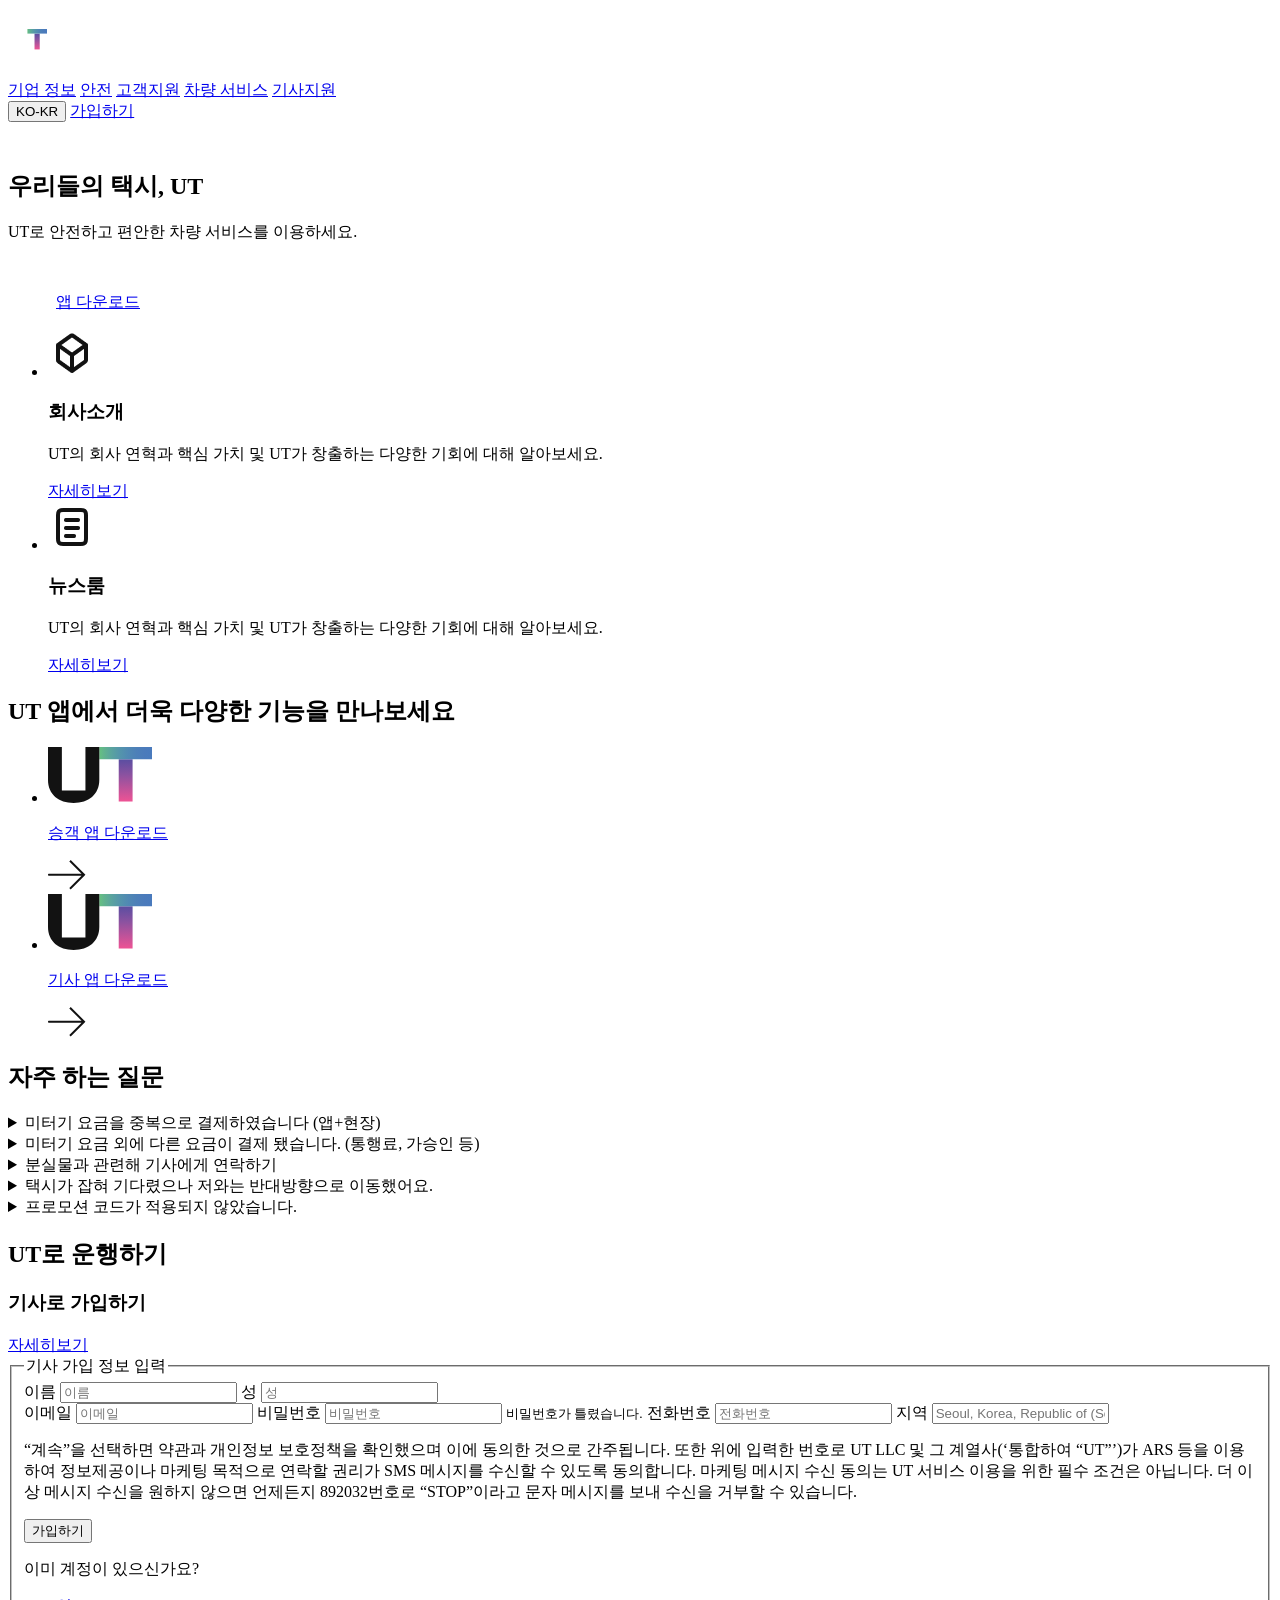
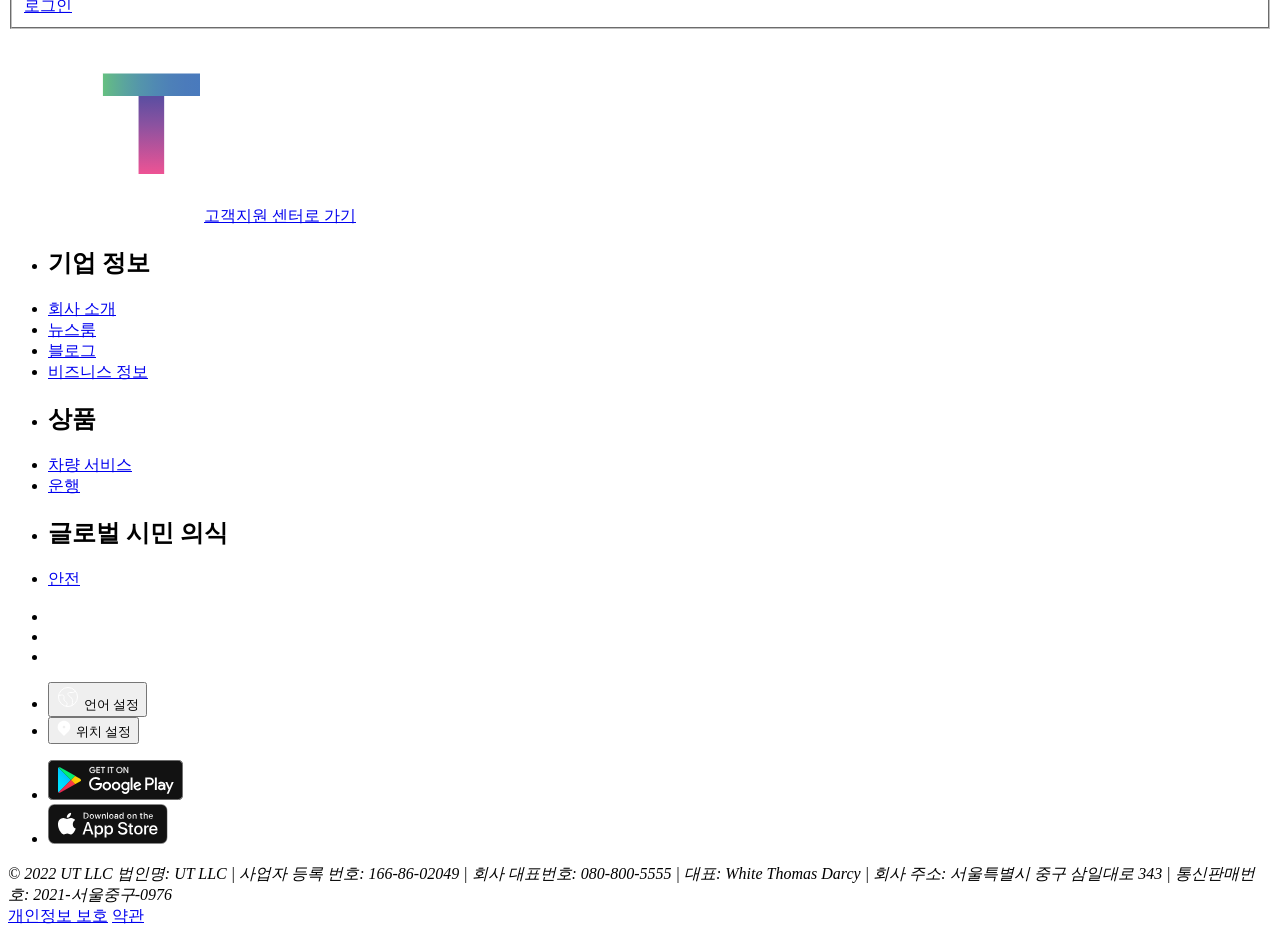
==== commit b3cc1c11: "feat: header, layout modify" ====
--- a/index.html
+++ b/index.html
@@ -10,7 +10,7 @@
     <script type="module" src="/src/main.js"></script>
   </head>
   <body>
-    <h1>컴포넌트</h1>
+    <!-- <h1>컴포넌트</h1>
     <ul>
       <li><a href="./src/default.html">default - 샘플</a></li>
       <li><a href="./src/appDown.html">UT 앱 다운로드 안내</a></li>
@@ -20,11 +20,34 @@
       <li><a href="./src/banner_YY.html">banner - 윤유영</a></li>
       <li><a href="./src/about.html">about - 윤유영</a></li>
       <li><a href="./src/qnalist.html">qnalist - 김효경</a></li>
-    </ul>
+    </ul> -->
 
     <!-- layout -->
     <!-- 헤더 -->
-    <header></header>
+    <header class="header">
+      <div class="header-inner">
+        <h1>
+          <a href="/"><img src="/src/img/logo-uber.svg" alt="" /></a>
+        </h1>
+
+        <nav class="menu" aria-label="주요 메뉴">
+          <a class="menu-list select" href="#">기업 정보</a>
+          <a class="menu-list" href="#">안전</a>
+          <a class="menu-list" href="#">고객지원</a>
+          <a class="menu-list" href="#">차량 서비스</a>
+          <a class="menu-list select" href="#">기사지원</a>
+        </nav>
+
+        <div class="header-right">
+          <button class="lang" type="button" aria-haspopup="listbox" aria-expanded="false">KO-KR</button>
+
+          <a class="btn-signup" href="#">가입하기</a>
+          <div class="menu">
+            <img src="/src/img/icon-menu.svg" alt="" />
+          </div>
+        </div>
+      </div>
+    </header>
 
     <!-- 메인 -->
     <main>
@@ -169,70 +192,71 @@
       <section class="driver-signup" aria-labelledby="driver-signup-tit">
         <h2 id="driver-signup-tit">UT로 운행하기</h2>
 
-        <div class="signup-tit-box">
-          <h3 class="signup-tit">기사로 가입하기</h3>
-          <a class="signup-more" href="#">자세히보기</a>
-        </div>
-
-        <form class="form" action="#" method="post" novalidate>
-          <fieldset>
-            <legend class="sr-only">기사 가입 정보 입력</legend>
-
-            <!-- 이름/성 -->
-            <div class="form-grid">
+        <div class="form-box">
+          <div class="signup-tit-box">
+            <h3 class="signup-tit">기사로 가입하기</h3>
+            <a class="signup-more" href="#">자세히보기</a>
+          </div>
+
+          <form class="form" action="#" method="post" novalidate>
+            <fieldset>
+              <legend class="sr-only">기사 가입 정보 입력</legend>
+
+              <!-- 이름/성 -->
+              <div class="form-grid">
+                <label class="field">
+                  <span class="sr-only">이름</span>
+                  <input class="field_input" type="text" name="firstName" placeholder="이름" />
+                </label>
+
+                <label class="field">
+                  <span class="sr-only">성</span>
+                  <input class="field_input" type="text" name="lastName" placeholder="성" />
+                </label>
+              </div>
+
+              <!-- 이메일 -->
               <label class="field">
-                <span class="sr-only">이름</span>
-                <input class="field_input" type="text" name="firstName" placeholder="이름" />
+                <span class="sr-only">이메일</span>
+                <input class="field_input email" type="email" name="email" placeholder="이메일" />
               </label>
 
+              <!-- 비밀번호 (에러 상태 예시) -->
+              <label class="field field-error">
+                <span class="sr-only">비밀번호</span>
+                <input class="field_input pw" type="password" name="password" placeholder="비밀번호" aria-invalid="true" aria-describedby="pw-error" />
+                <small id="pw-error" class="field-help field-help-error">비밀번호가 틀렸습니다.</small>
+              </label>
+
+              <!-- 전화번호 -->
               <label class="field">
-                <span class="sr-only">성</span>
-                <input class="field_input" type="text" name="lastName" placeholder="성" />
+                <span class="sr-only">전화번호</span>
+                <input class="field_input" type="tel" name="phone" placeholder="전화번호" />
               </label>
-            </div>
-
-            <!-- 이메일 -->
-            <label class="field">
-              <span class="sr-only">이메일</span>
-              <input class="field_input email" type="email" name="email" placeholder="이메일" />
-            </label>
-
-            <!-- 비밀번호 (에러 상태 예시) -->
-            <label class="field field-error">
-              <span class="sr-only">비밀번호</span>
-              <input class="field_input pw" type="password" name="password" placeholder="비밀번호" aria-invalid="true" aria-describedby="pw-error" />
-              <small id="pw-error" class="field-help field-help-error">비밀번호가 틀렸습니다.</small>
-            </label>
-
-            <!-- 전화번호 -->
-            <label class="field">
-              <span class="sr-only">전화번호</span>
-              <input class="field_input" type="tel" name="phone" placeholder="전화번호" />
-            </label>
-
-            <!-- 위치/국가 -->
-            <label class="field">
-              <span class="sr-only">지역</span>
-              <input class="field_input" type="text" name="location" placeholder="Seoul, Korea, Republic of (South Korea)" />
-            </label>
-
-            <!-- 약관 문구 -->
-            <p class="form-notice">“계속”을 선택하면 약관과 개인정보 보호정책을 확인했으며 이에 동의한 것으로 간주됩니다. 또한 위에 입력한 번호로 UT LLC 및 그 계열사(‘통합하여 “UT”’)가 ARS 등을 이용하여 정보제공이나 마케팅 목적으로 연락할 권리가 SMS 메시지를 수신할 수 있도록 동의합니다. 마케팅 메시지 수신 동의는 UT 서비스 이용을 위한 필수 조건은 아닙니다. 더 이상 메시지 수신을 원하지 않으면 언제든지 892032번호로 “STOP”이라고 문자 메시지를 보내 수신을 거부할 수 있습니다.</p>
-
-            <!-- 하단 버튼/로그인 -->
-            <div class="login-guide-box">
-              <button class="btn btn-join" type="submit">가입하기</button>
-              <div class="login-guide">
-                <p class="login_txt">이미 계정이 있으신가요?</p>
-                <a class="login" href="#">로그인</a>
+
+              <!-- 위치/국가 -->
+              <label class="field">
+                <span class="sr-only">지역</span>
+                <input class="field_input" type="text" name="location" placeholder="Seoul, Korea, Republic of (South Korea)" />
+              </label>
+
+              <!-- 약관 문구 -->
+              <p class="form-notice">“계속”을 선택하면 약관과 개인정보 보호정책을 확인했으며 이에 동의한 것으로 간주됩니다. 또한 위에 입력한 번호로 UT LLC 및 그 계열사(‘통합하여 “UT”’)가 ARS 등을 이용하여 정보제공이나 마케팅 목적으로 연락할 권리가 SMS 메시지를 수신할 수 있도록 동의합니다. 마케팅 메시지 수신 동의는 UT 서비스 이용을 위한 필수 조건은 아닙니다. 더 이상 메시지 수신을 원하지 않으면 언제든지 892032번호로 “STOP”이라고 문자 메시지를 보내 수신을 거부할 수 있습니다.</p>
+
+              <!-- 하단 버튼/로그인 -->
+              <div class="login-guide-box">
+                <button class="btn btn-join" type="submit">가입하기</button>
+                <div class="login-guide">
+                  <p class="login_txt">이미 계정이 있으신가요?</p>
+                  <a class="login" href="#">로그인</a>
+                </div>
               </div>
-            </div>
-          </fieldset>
-        </form>
+            </fieldset>
+          </form>
+        </div>
       </section>
     </main>
 
-    <!-- 푸터 -->
     <!-- 푸터 -->
     <footer class="footer-wrapper">
       <div class="footer">
